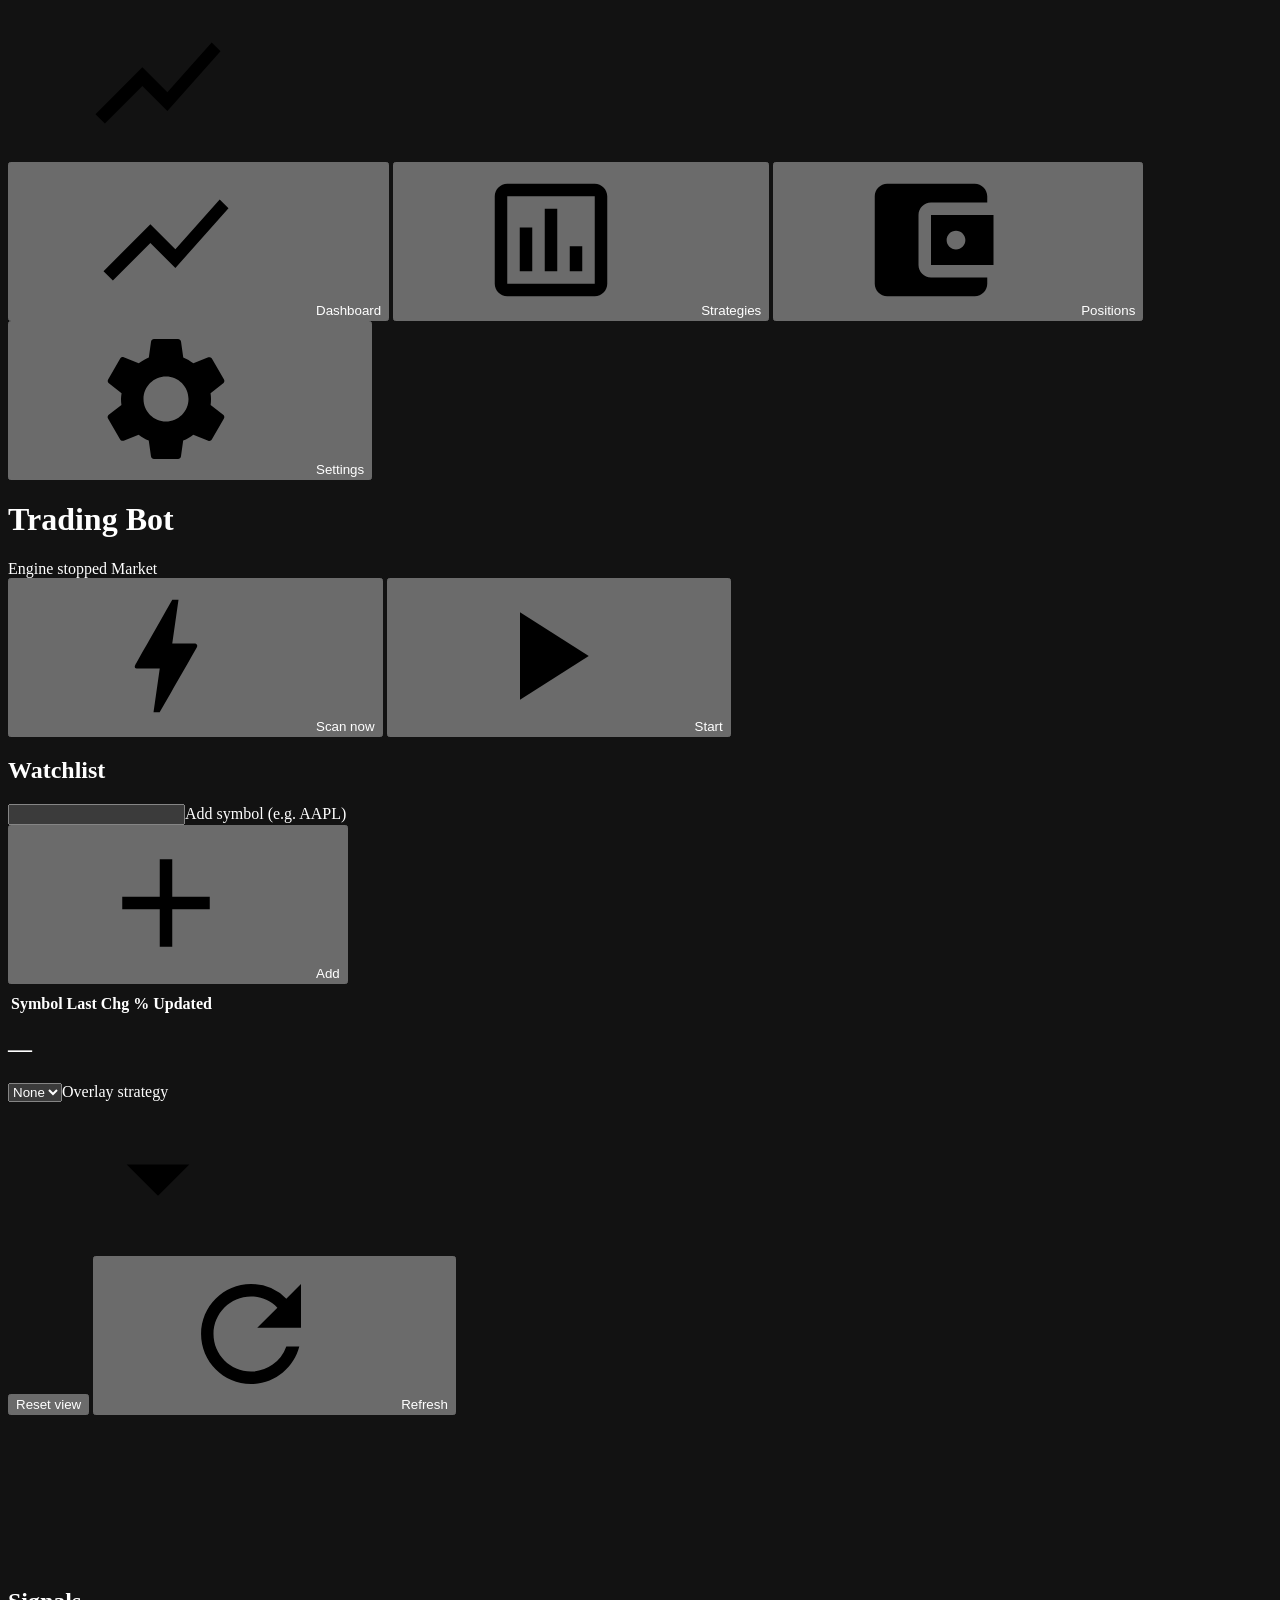
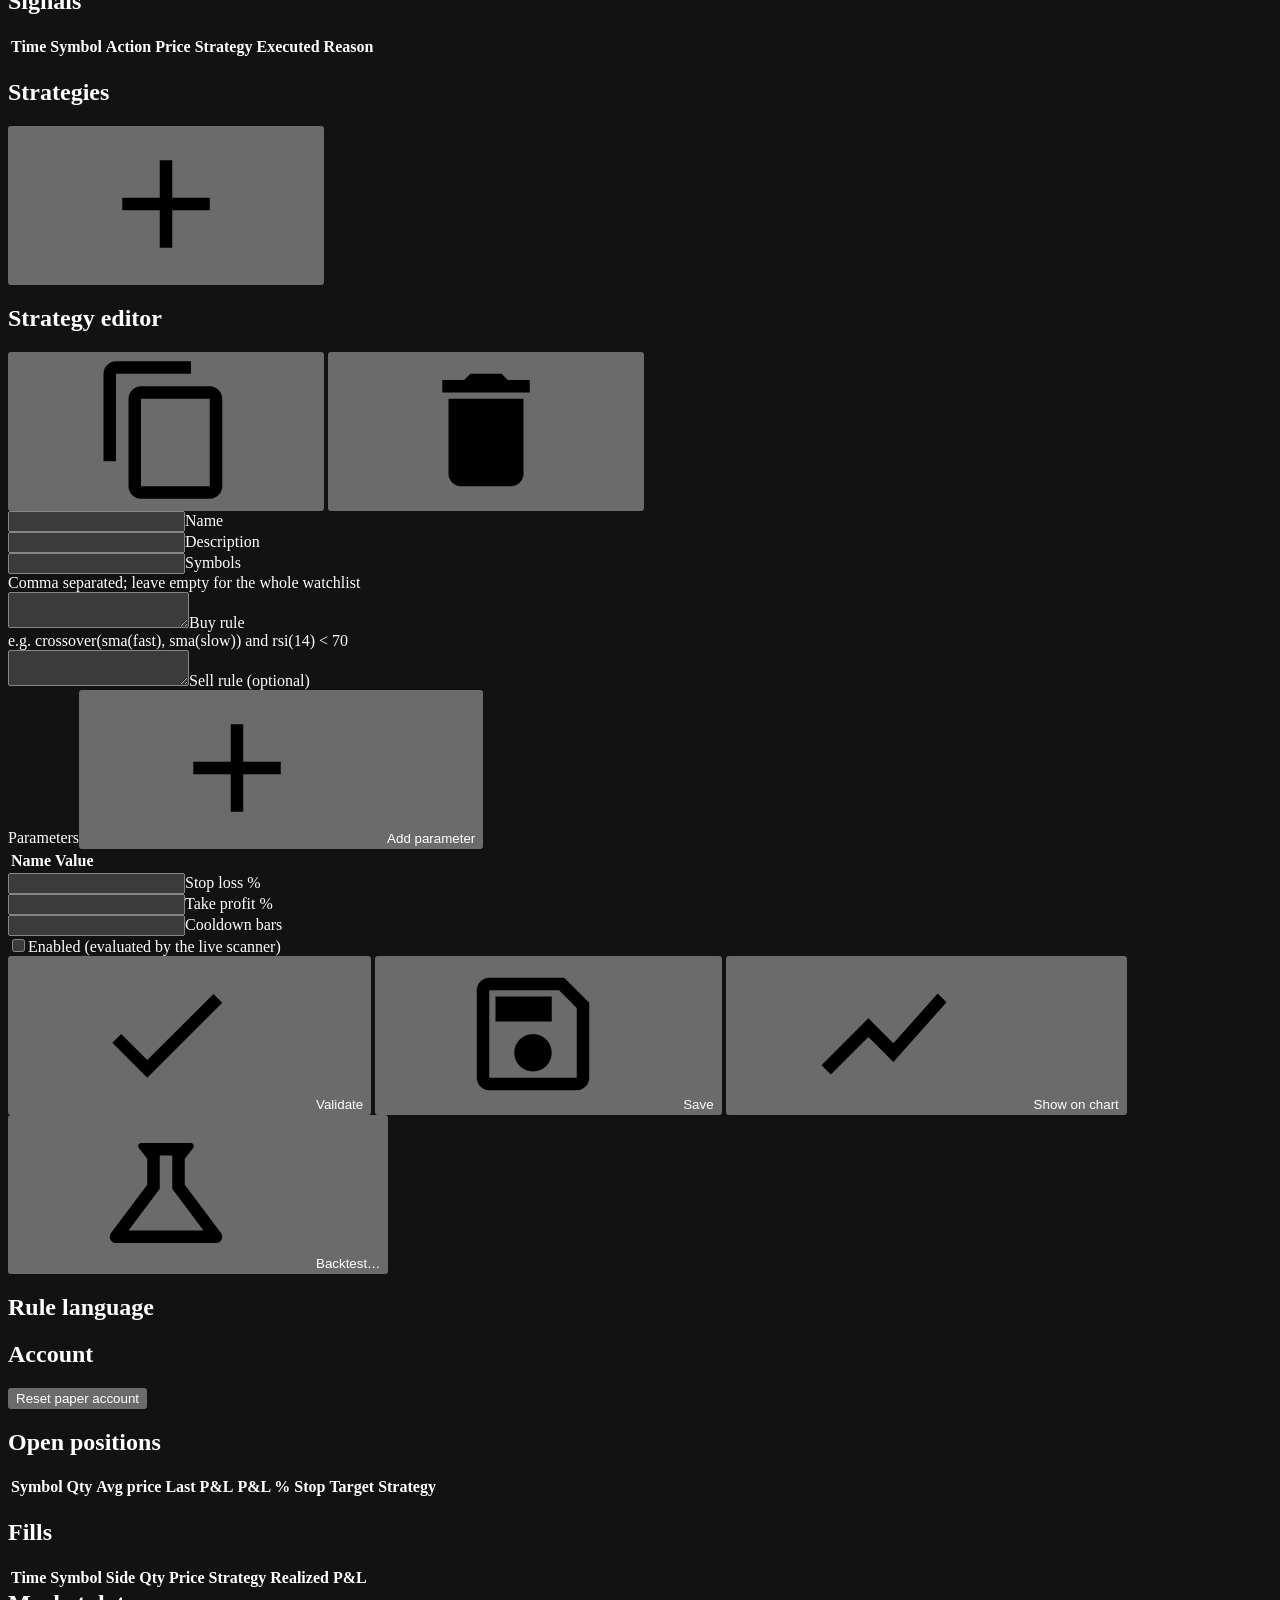
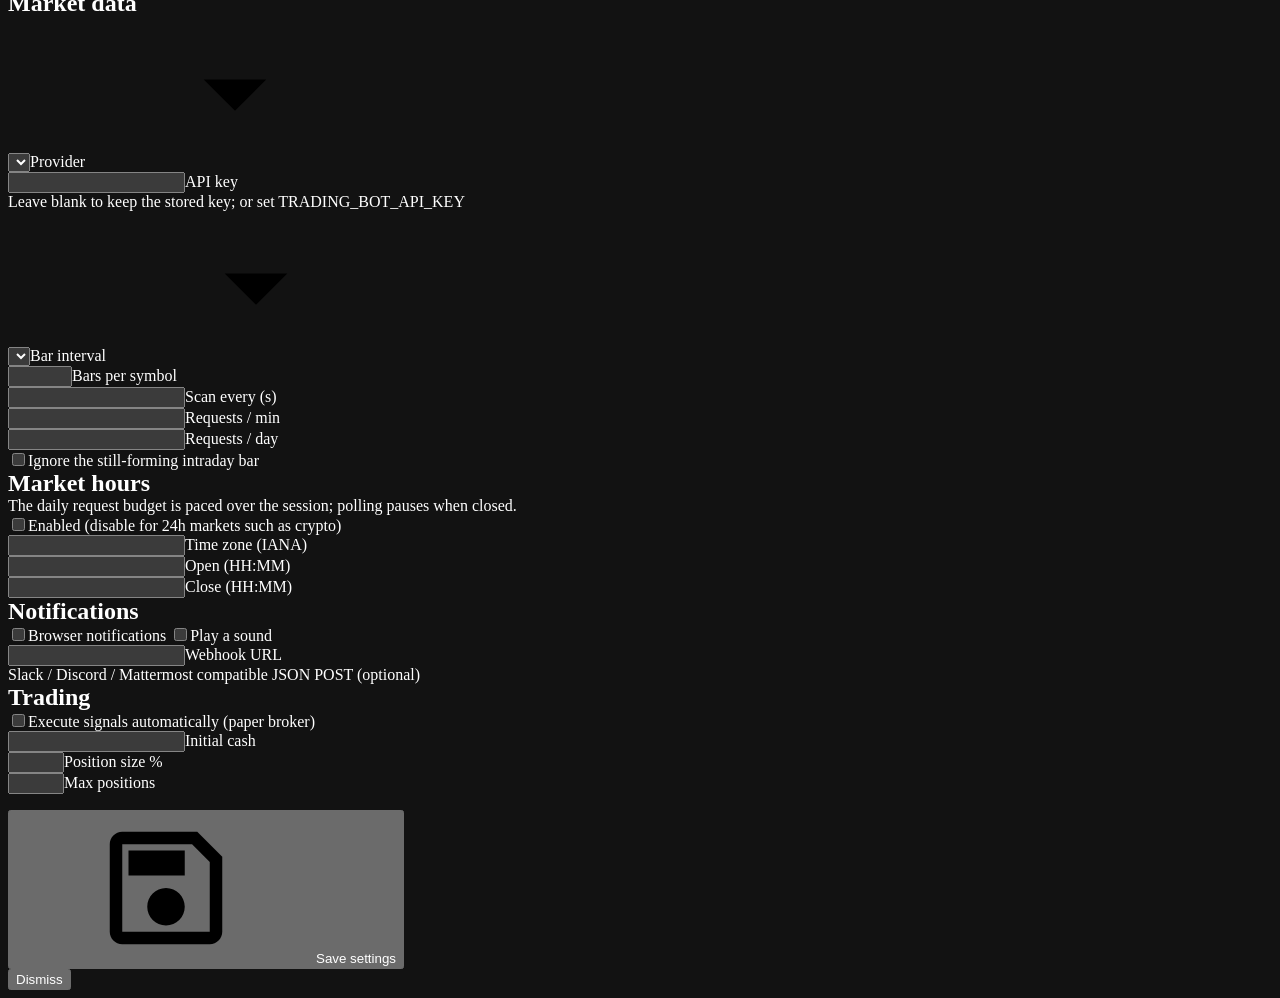
==== trading_bot/web/static/index.html @ bcebf844 "upgrade" ====
<!doctype html>
<html lang="en">
<head>
  <meta charset="utf-8">
  <meta name="viewport" content="width=device-width, initial-scale=1">
  <meta name="color-scheme" content="dark">
  <title>Trading Bot</title>
  <link rel="preconnect" href="https://fonts.googleapis.com">
  <link rel="stylesheet" href="https://fonts.googleapis.com/css2?family=Roboto:wght@400;500;700&family=Roboto+Mono&display=swap">
  <link rel="stylesheet" href="/static/css/material.css">
  <link rel="icon" href="data:image/svg+xml,%3Csvg xmlns='http://www.w3.org/2000/svg' viewBox='0 0 24 24'%3E%3Crect width='24' height='24' rx='6' fill='%231d4a8f'/%3E%3Cpath fill='%23d6e3ff' d='M3.5 18.49l6-6.01 4 4L22 6.92l-1.41-1.41-7.09 7.97-4-4L2 16.99z'/%3E%3C/svg%3E">
</head>
<body>
<svg width="0" height="0" style="position:absolute" aria-hidden="true">
  <defs>
    <symbol id="i-chart" viewBox="0 0 24 24"><path d="M3.5 18.49l6-6.01 4 4L22 6.92l-1.41-1.41-7.09 7.97-4-4L2 16.99z"/></symbol>
    <symbol id="i-strategy" viewBox="0 0 24 24"><path d="M19 3H5c-1.1 0-2 .9-2 2v14c0 1.1.9 2 2 2h14c1.1 0 2-.9 2-2V5c0-1.1-.9-2-2-2zm0 16H5V5h14v14zM7 10h2v7H7zm4-3h2v10h-2zm4 6h2v4h-2z"/></symbol>
    <symbol id="i-wallet" viewBox="0 0 24 24"><path d="M21 18v1c0 1.1-.9 2-2 2H5c-1.11 0-2-.9-2-2V5c0-1.1.89-2 2-2h14c1.1 0 2 .9 2 2v1h-9c-1.11 0-2 .9-2 2v8c0 1.1.89 2 2 2h9zm-9-2h10V8H12v8zm4-2.5c-.83 0-1.5-.67-1.5-1.5s.67-1.5 1.5-1.5 1.5.67 1.5 1.5-.67 1.5-1.5 1.5z"/></symbol>
    <symbol id="i-settings" viewBox="0 0 24 24"><path d="M19.14 12.94c.04-.3.06-.61.06-.94 0-.32-.02-.64-.07-.94l2.03-1.58c.18-.14.23-.41.12-.61l-1.92-3.32c-.12-.22-.37-.29-.59-.22l-2.39.96c-.5-.38-1.03-.7-1.62-.94l-.36-2.54c-.04-.24-.24-.41-.48-.41h-3.84c-.24 0-.43.17-.47.41l-.36 2.54c-.59.24-1.13.57-1.62.94l-2.39-.96c-.22-.08-.47 0-.59.22L2.74 8.87c-.12.21-.08.47.12.61l2.03 1.58c-.05.3-.09.63-.09.94s.02.64.07.94l-2.03 1.58c-.18.14-.23.41-.12.61l1.92 3.32c.12.22.37.29.59.22l2.39-.96c.5.38 1.03.7 1.62.94l.36 2.54c.05.24.24.41.48.41h3.84c.24 0 .44-.17.47-.41l.36-2.54c.59-.24 1.13-.56 1.62-.94l2.39.96c.22.08.47 0 .59-.22l1.92-3.32c.12-.22.07-.47-.12-.61l-2.01-1.58zM12 15.6c-1.98 0-3.6-1.62-3.6-3.6s1.62-3.6 3.6-3.6 3.6 1.62 3.6 3.6-1.62 3.6-3.6 3.6z"/></symbol>
    <symbol id="i-play" viewBox="0 0 24 24"><path d="M8 5v14l11-7z"/></symbol>
    <symbol id="i-stop" viewBox="0 0 24 24"><path d="M6 6h12v12H6z"/></symbol>
    <symbol id="i-refresh" viewBox="0 0 24 24"><path d="M17.65 6.35A7.958 7.958 0 0 0 12 4c-4.42 0-7.99 3.58-7.99 8s3.57 8 7.99 8c3.73 0 6.84-2.55 7.73-6h-2.08A5.99 5.99 0 0 1 12 18c-3.31 0-6-2.69-6-6s2.69-6 6-6c1.66 0 3.14.69 4.22 1.78L13 11h7V4l-2.35 2.35z"/></symbol>
    <symbol id="i-add" viewBox="0 0 24 24"><path d="M19 13h-6v6h-2v-6H5v-2h6V5h2v6h6v2z"/></symbol>
    <symbol id="i-delete" viewBox="0 0 24 24"><path d="M6 19c0 1.1.9 2 2 2h8c1.1 0 2-.9 2-2V7H6v12zM19 4h-3.5l-1-1h-5l-1 1H5v2h14V4z"/></symbol>
    <symbol id="i-close" viewBox="0 0 24 24"><path d="M19 6.41 17.59 5 12 10.59 6.41 5 5 6.41 10.59 12 5 17.59 6.41 19 12 13.41 17.59 19 19 17.59 13.41 12z"/></symbol>
    <symbol id="i-check" viewBox="0 0 24 24"><path d="M9 16.17 4.83 12l-1.42 1.41L9 19 21 7l-1.41-1.41z"/></symbol>
    <symbol id="i-copy" viewBox="0 0 24 24"><path d="M16 1H4c-1.1 0-2 .9-2 2v14h2V3h12V1zm3 4H8c-1.1 0-2 .9-2 2v14c0 1.1.9 2 2 2h11c1.1 0 2-.9 2-2V7c0-1.1-.9-2-2-2zm0 16H8V7h11v14z"/></symbol>
    <symbol id="i-science" viewBox="0 0 24 24"><path d="M13 11.33 18 18H6l5-6.67V6h2m2.96-2H8.04c-.42 0-.65.48-.39.81L9 6.5v4.17L3.2 18.4c-.49.66-.02 1.6.8 1.6h16c.82 0 1.29-.94.8-1.6L15 10.67V6.5l1.35-1.69c.26-.33.03-.81-.39-.81z"/></symbol>
    <symbol id="i-arrow-down" viewBox="0 0 24 24"><path d="M7 10l5 5 5-5z"/></symbol>
    <symbol id="i-bolt" viewBox="0 0 24 24"><path d="M11 21h-1l1-7H7.5c-.58 0-.57-.32-.38-.66.19-.34.05-.08.07-.12C8.48 10.94 10.42 7.54 13 3h1l-1 7h3.5c.49 0 .56.33.47.51l-.07.15C12.96 17.55 11 21 11 21z"/></symbol>
    <symbol id="i-save" viewBox="0 0 24 24"><path d="M17 3H5c-1.11 0-2 .9-2 2v14c0 1.1.89 2 2 2h14c1.1 0 2-.9 2-2V7l-4-4zm2 16H5V5h11.17L19 7.83V19zm-7-7c-1.66 0-3 1.34-3 3s1.34 3 3 3 3-1.34 3-3-1.34-3-3-3zM6 6h9v4H6z"/></symbol>
  </defs>
</svg>

<div class="app">
  <nav class="nav-rail" aria-label="Sections">
    <div class="brand" title="Trading Bot"><svg class="icon"><use href="#i-chart"/></svg></div>
    <button class="nav-item active" id="navDashboard" data-view="dashboard"><span class="indicator"><svg class="icon"><use href="#i-chart"/></svg></span><span class="label-medium">Dashboard</span></button>
    <button class="nav-item" id="navStrategies" data-view="strategies"><span class="indicator"><svg class="icon"><use href="#i-strategy"/></svg></span><span class="label-medium">Strategies</span></button>
    <button class="nav-item" id="navPositions" data-view="positions"><span class="indicator"><svg class="icon"><use href="#i-wallet"/></svg></span><span class="label-medium">Positions</span></button>
    <button class="nav-item" id="navSettings" data-view="settings"><span class="indicator"><svg class="icon"><use href="#i-settings"/></svg></span><span class="label-medium">Settings</span></button>
  </nav>

  <div class="main">
    <header class="top-app-bar">
      <h1 class="title-large">Trading Bot</h1>
      <span class="chip off" id="engineStateChip"><span class="dot"></span><span id="engineStateText">Engine stopped</span></span>
      <span class="chip off" id="marketChip"><span id="marketChipText">Market</span></span>
      <span class="body-small muted" id="budgetLabel"></span>
      <span class="spacer"></span>
      <div class="actions">
        <button class="btn tonal" id="scanNowButton" title="Refresh every symbol now (ignores pacing, respects API limits) and evaluate strategies"><svg class="icon"><use href="#i-bolt"/></svg>Scan now</button>
        <button class="btn filled" id="startButton"><svg class="icon"><use href="#i-play"/></svg><span id="startButtonLabel">Start</span></button>
      </div>
    </header>
    <div class="progress" id="progress"></div>

    <main class="content" id="views">
      <!-- ------------------------------------------------------ dashboard -->
      <section class="view active" id="view-dashboard">
        <div class="grid dashboard">
          <div class="card">
            <div class="card-header"><h2 class="title-medium">Watchlist</h2></div>
            <form class="row" id="watchlistForm" autocomplete="off">
              <div class="text-field dense" style="flex:1">
                <div class="field"><input id="watchlistSymbolInput" placeholder=" " maxlength="16" aria-label="Symbol"><label for="watchlistSymbolInput">Add symbol (e.g. AAPL)</label></div>
              </div>
              <button class="btn tonal" id="watchlistAddButton" type="submit"><svg class="icon"><use href="#i-add"/></svg>Add</button>
            </form>
            <div class="table-wrap" style="margin-top:8px">
              <table class="data-table compact" id="watchlistTable">
                <thead><tr><th>Symbol</th><th class="num">Last</th><th class="num">Chg %</th><th>Updated</th><th></th></tr></thead>
                <tbody></tbody>
              </table>
            </div>
          </div>

          <div class="card chart-card">
            <div class="chart-toolbar">
              <h2 class="title-medium" id="chartTitle">—</h2>
              <span class="chart-status" id="chartStatusLabel"></span>
              <span class="spacer"></span>
              <div class="text-field dense" style="width:240px">
                <div class="field"><select id="overlayStrategySelect" aria-label="Overlay strategy"><option value="">None</option></select><label for="overlayStrategySelect">Overlay strategy</label><svg class="icon select-arrow"><use href="#i-arrow-down"/></svg></div>
              </div>
              <button class="btn outlined" id="resetViewButton">Reset view</button>
              <button class="btn tonal" id="refreshButton" title="Fetch the latest bars for this symbol now"><svg class="icon"><use href="#i-refresh"/></svg>Refresh</button>
            </div>
            <div class="chart-host"><canvas id="chartCanvas"></canvas></div>
          </div>

          <div class="card span-2">
            <div class="card-header"><h2 class="title-medium">Signals</h2><span class="body-small muted" id="signalsCount"></span></div>
            <div class="table-wrap" style="max-height:320px">
              <table class="data-table" id="signalsTable">
                <thead><tr><th>Time</th><th>Symbol</th><th>Action</th><th class="num">Price</th><th>Strategy</th><th>Executed</th><th>Reason</th></tr></thead>
                <tbody></tbody>
              </table>
            </div>
          </div>
        </div>
      </section>

      <!-- ----------------------------------------------------- strategies -->
      <section class="view" id="view-strategies">
        <div class="grid strategies">
          <div class="card">
            <div class="card-header"><h2 class="title-medium">Strategies</h2><span class="spacer"></span>
              <button class="icon-btn" id="newStrategyButton" title="New strategy"><svg class="icon"><use href="#i-add"/></svg></button>
            </div>
            <div class="list" id="strategyList"></div>
          </div>

          <div class="card elevated">
            <div class="card-header"><h2 class="title-medium" id="editorTitle">Strategy editor</h2><span class="spacer"></span>
              <button class="icon-btn" id="duplicateStrategyButton" title="Duplicate"><svg class="icon"><use href="#i-copy"/></svg></button>
              <button class="icon-btn error" id="deleteStrategyButton" title="Delete"><svg class="icon"><use href="#i-delete"/></svg></button>
            </div>
            <form class="stack" id="strategyForm" autocomplete="off">
              <div class="text-field"><div class="field"><input id="strategyNameInput" placeholder=" " required><label for="strategyNameInput">Name</label></div></div>
              <div class="text-field"><div class="field"><input id="strategyDescriptionInput" placeholder=" "><label for="strategyDescriptionInput">Description</label></div></div>
              <div class="text-field"><div class="field"><input id="strategySymbolsInput" placeholder=" "><label for="strategySymbolsInput">Symbols</label></div><div class="supporting">Comma separated; leave empty for the whole watchlist</div></div>
              <div class="text-field"><div class="field"><textarea id="buyRuleInput" placeholder=" " rows="2"></textarea><label for="buyRuleInput">Buy rule</label></div><div class="supporting">e.g. crossover(sma(fast), sma(slow)) and rsi(14) &lt; 70</div></div>
              <div class="text-field"><div class="field"><textarea id="sellRuleInput" placeholder=" " rows="2"></textarea><label for="sellRuleInput">Sell rule (optional)</label></div></div>
              <div>
                <div class="row between"><span class="title-small">Parameters</span><button type="button" class="btn text" id="addParamButton"><svg class="icon"><use href="#i-add"/></svg>Add parameter</button></div>
                <table class="data-table params-table" id="paramsTable"><thead><tr><th>Name</th><th>Value</th><th></th></tr></thead><tbody></tbody></table>
              </div>
              <div class="row">
                <div class="text-field dense" style="flex:1"><div class="field"><input id="stopLossInput" type="number" min="0" step="0.1" placeholder=" "><label for="stopLossInput">Stop loss %</label></div></div>
                <div class="text-field dense" style="flex:1"><div class="field"><input id="takeProfitInput" type="number" min="0" step="0.1" placeholder=" "><label for="takeProfitInput">Take profit %</label></div></div>
                <div class="text-field dense" style="flex:1"><div class="field"><input id="cooldownInput" type="number" min="0" step="1" placeholder=" "><label for="cooldownInput">Cooldown bars</label></div></div>
              </div>
              <label class="switch"><input type="checkbox" id="strategyEnabledSwitch"><span class="track"></span><span>Enabled (evaluated by the live scanner)</span></label>
              <div class="row">
                <button type="button" class="btn outlined" id="validateStrategyButton"><svg class="icon"><use href="#i-check"/></svg>Validate</button>
                <button type="submit" class="btn filled" id="saveStrategyButton"><svg class="icon"><use href="#i-save"/></svg>Save</button>
                <button type="button" class="btn tonal" id="showOnChartButton"><svg class="icon"><use href="#i-chart"/></svg>Show on chart</button>
                <button type="button" class="btn tonal" id="backtestButton"><svg class="icon"><use href="#i-science"/></svg>Backtest…</button>
              </div>
              <div class="body-medium" id="strategyStatusLabel" role="status"></div>
            </form>
          </div>

          <div class="card">
            <div class="card-header"><h2 class="title-medium">Rule language</h2></div>
            <div class="body-small stack" id="rulesHelp"></div>
          </div>
        </div>
      </section>

      <!-- ------------------------------------------------------ positions -->
      <section class="view" id="view-positions">
        <div class="stack">
          <div class="card">
            <div class="card-header"><h2 class="title-medium">Account</h2><span class="spacer"></span><button class="btn outlined" id="resetPaperAccountButton">Reset paper account</button></div>
            <dl class="kv" id="accountSummary"></dl>
          </div>
          <div class="card">
            <div class="card-header"><h2 class="title-medium">Open positions</h2></div>
            <div class="table-wrap">
              <table class="data-table" id="positionsTable">
                <thead><tr><th>Symbol</th><th class="num">Qty</th><th class="num">Avg price</th><th class="num">Last</th><th class="num">P&amp;L</th><th class="num">P&amp;L %</th><th class="num">Stop</th><th class="num">Target</th><th>Strategy</th></tr></thead>
                <tbody></tbody>
              </table>
            </div>
          </div>
          <div class="card">
            <div class="card-header"><h2 class="title-medium">Fills</h2></div>
            <div class="table-wrap" style="max-height:300px">
              <table class="data-table" id="fillsTable">
                <thead><tr><th>Time</th><th>Symbol</th><th>Side</th><th class="num">Qty</th><th class="num">Price</th><th>Strategy</th><th class="num">Realized P&amp;L</th></tr></thead>
                <tbody></tbody>
              </table>
            </div>
          </div>
        </div>
      </section>

      <!-- ------------------------------------------------------- settings -->
      <section class="view" id="view-settings">
        <form id="settingsForm" autocomplete="off">
          <div class="grid settings">
            <div class="card stack">
              <h2 class="title-medium" style="margin:0">Market data</h2>
              <div class="text-field"><div class="field"><select id="settingsProvider"></select><label for="settingsProvider">Provider</label><svg class="icon select-arrow"><use href="#i-arrow-down"/></svg></div><div class="supporting" id="providerNote"></div></div>
              <div class="text-field"><div class="field"><input id="settingsApiKey" type="password" placeholder=" "><label for="settingsApiKey">API key</label></div><div class="supporting" id="apiKeyNote">Leave blank to keep the stored key; or set TRADING_BOT_API_KEY</div></div>
              <div class="row">
                <div class="text-field" style="flex:1"><div class="field"><select id="settingsInterval"></select><label for="settingsInterval">Bar interval</label><svg class="icon select-arrow"><use href="#i-arrow-down"/></svg></div></div>
                <div class="text-field" style="flex:1"><div class="field"><input id="settingsBars" type="number" min="30" max="5000" placeholder=" "><label for="settingsBars">Bars per symbol</label></div></div>
              </div>
              <div class="row">
                <div class="text-field" style="flex:1"><div class="field"><input id="settingsScanInterval" type="number" min="5" placeholder=" "><label for="settingsScanInterval">Scan every (s)</label></div></div>
                <div class="text-field" style="flex:1"><div class="field"><input id="settingsPerMinute" type="number" min="1" placeholder=" "><label for="settingsPerMinute">Requests / min</label></div></div>
                <div class="text-field" style="flex:1"><div class="field"><input id="settingsPerDay" type="number" min="1" placeholder=" "><label for="settingsPerDay">Requests / day</label></div></div>
              </div>
              <label class="switch"><input type="checkbox" id="settingsClosedBarsOnly"><span class="track"></span><span>Ignore the still-forming intraday bar</span></label>
            </div>

            <div class="card stack">
              <h2 class="title-medium" style="margin:0">Market hours</h2>
              <div class="body-small muted">The daily request budget is paced over the session; polling pauses when closed.</div>
              <label class="switch"><input type="checkbox" id="settingsMarketHoursEnabled"><span class="track"></span><span>Enabled (disable for 24h markets such as crypto)</span></label>
              <div class="text-field"><div class="field"><input id="settingsTimezone" placeholder=" "><label for="settingsTimezone">Time zone (IANA)</label></div></div>
              <div class="row">
                <div class="text-field" style="flex:1"><div class="field"><input id="settingsOpen" placeholder=" "><label for="settingsOpen">Open (HH:MM)</label></div></div>
                <div class="text-field" style="flex:1"><div class="field"><input id="settingsClose" placeholder=" "><label for="settingsClose">Close (HH:MM)</label></div></div>
              </div>
            </div>

            <div class="card stack">
              <h2 class="title-medium" style="margin:0">Notifications</h2>
              <label class="switch"><input type="checkbox" id="settingsDesktop"><span class="track"></span><span>Browser notifications</span></label>
              <label class="switch"><input type="checkbox" id="settingsSound"><span class="track"></span><span>Play a sound</span></label>
              <div class="text-field"><div class="field"><input id="settingsWebhook" placeholder=" "><label for="settingsWebhook">Webhook URL</label></div><div class="supporting">Slack / Discord / Mattermost compatible JSON POST (optional)</div></div>
            </div>

            <div class="card stack">
              <h2 class="title-medium" style="margin:0">Trading</h2>
              <label class="switch"><input type="checkbox" id="settingsTradingEnabled"><span class="track"></span><span>Execute signals automatically (paper broker)</span></label>
              <div class="row">
                <div class="text-field" style="flex:1"><div class="field"><input id="settingsInitialCash" type="number" min="100" placeholder=" "><label for="settingsInitialCash">Initial cash</label></div></div>
                <div class="text-field" style="flex:1"><div class="field"><input id="settingsPositionSize" type="number" min="1" max="100" placeholder=" "><label for="settingsPositionSize">Position size %</label></div></div>
                <div class="text-field" style="flex:1"><div class="field"><input id="settingsMaxPositions" type="number" min="1" max="100" placeholder=" "><label for="settingsMaxPositions">Max positions</label></div></div>
              </div>
            </div>
          </div>
          <div class="row" style="margin-top:16px">
            <button type="submit" class="btn filled" id="settingsSaveButton"><svg class="icon"><use href="#i-save"/></svg>Save settings</button>
            <span class="body-medium" id="settingsStatus" role="status"></span>
          </div>
        </form>
      </section>
    </main>
  </div>
</div>

<!-- ------------------------------------------------------------ dialogs -->
<dialog id="backtestDialog">
  <div class="dialog-body" style="width:900px">
    <div class="row between"><h2 class="headline-small" id="backtestTitle">Backtest</h2><button class="icon-btn" id="backtestCloseButton" title="Close"><svg class="icon"><use href="#i-close"/></svg></button></div>
    <div class="row">
      <div class="text-field dense" style="width:160px"><div class="field"><select id="backtestSymbolSelect"></select><label for="backtestSymbolSelect">Symbol</label><svg class="icon select-arrow"><use href="#i-arrow-down"/></svg></div></div>
      <div class="text-field dense" style="width:160px"><div class="field"><input id="backtestCashInput" type="number" min="100" value="10000" placeholder=" "><label for="backtestCashInput">Cash</label></div></div>
      <div class="text-field dense" style="width:180px"><div class="field"><input id="backtestCommissionInput" type="number" min="0" step="0.01" value="0" placeholder=" "><label for="backtestCommissionInput">Commission / fill</label></div></div>
      <button class="btn filled" id="backtestRunButton"><svg class="icon"><use href="#i-play"/></svg>Run</button>
      <span class="body-medium" id="backtestStatus"></span>
    </div>
    <div class="grid" style="grid-template-columns: 300px 1fr">
      <div class="table-wrap" style="max-height:220px"><table class="data-table" id="backtestStatsTable"><thead><tr><th>Metric</th><th class="num">Value</th></tr></thead><tbody></tbody></table></div>
      <canvas class="equity-canvas" id="equityCanvas" height="180"></canvas>
    </div>
    <div class="table-wrap" style="max-height:240px">
      <table class="data-table" id="backtestTradesTable">
        <thead><tr><th>Entry</th><th>Exit</th><th class="num">Entry px</th><th class="num">Exit px</th><th class="num">P&amp;L</th><th class="num">Return %</th><th>Exit reason</th></tr></thead>
        <tbody></tbody>
      </table>
    </div>
    <div class="dialog-actions"><button class="btn text" id="backtestShowButton">Show trades on chart</button><button class="btn tonal" id="backtestDoneButton">Close</button></div>
  </div>
</dialog>

<dialog id="confirmDialog">
  <div class="dialog-body" style="width:420px">
    <h2 class="headline-small" id="confirmTitle">Confirm</h2>
    <p class="body-medium" id="confirmText"></p>
    <div class="dialog-actions"><button class="btn text" id="confirmCancelButton">Cancel</button><button class="btn filled" id="confirmOkButton">Confirm</button></div>
  </div>
</dialog>

<dialog id="tokenDialog">
  <div class="dialog-body" style="width:420px">
    <h2 class="headline-small">API token required</h2>
    <p class="body-medium">This server is protected with an API token (web.token / TRADING_BOT_WEB_TOKEN).</p>
    <div class="text-field"><div class="field"><input id="tokenInput" type="password" placeholder=" "><label for="tokenInput">Token</label></div></div>
    <div class="dialog-actions"><button class="btn filled" id="tokenOkButton">Continue</button></div>
  </div>
</dialog>

<div class="snackbar" id="snackbar" role="status" aria-live="polite"><span id="snackbarText"></span><span class="spacer"></span><button class="btn text" id="snackbarAction">Dismiss</button></div>

<script type="module" src="/static/js/app.js"></script>
</body>
</html>
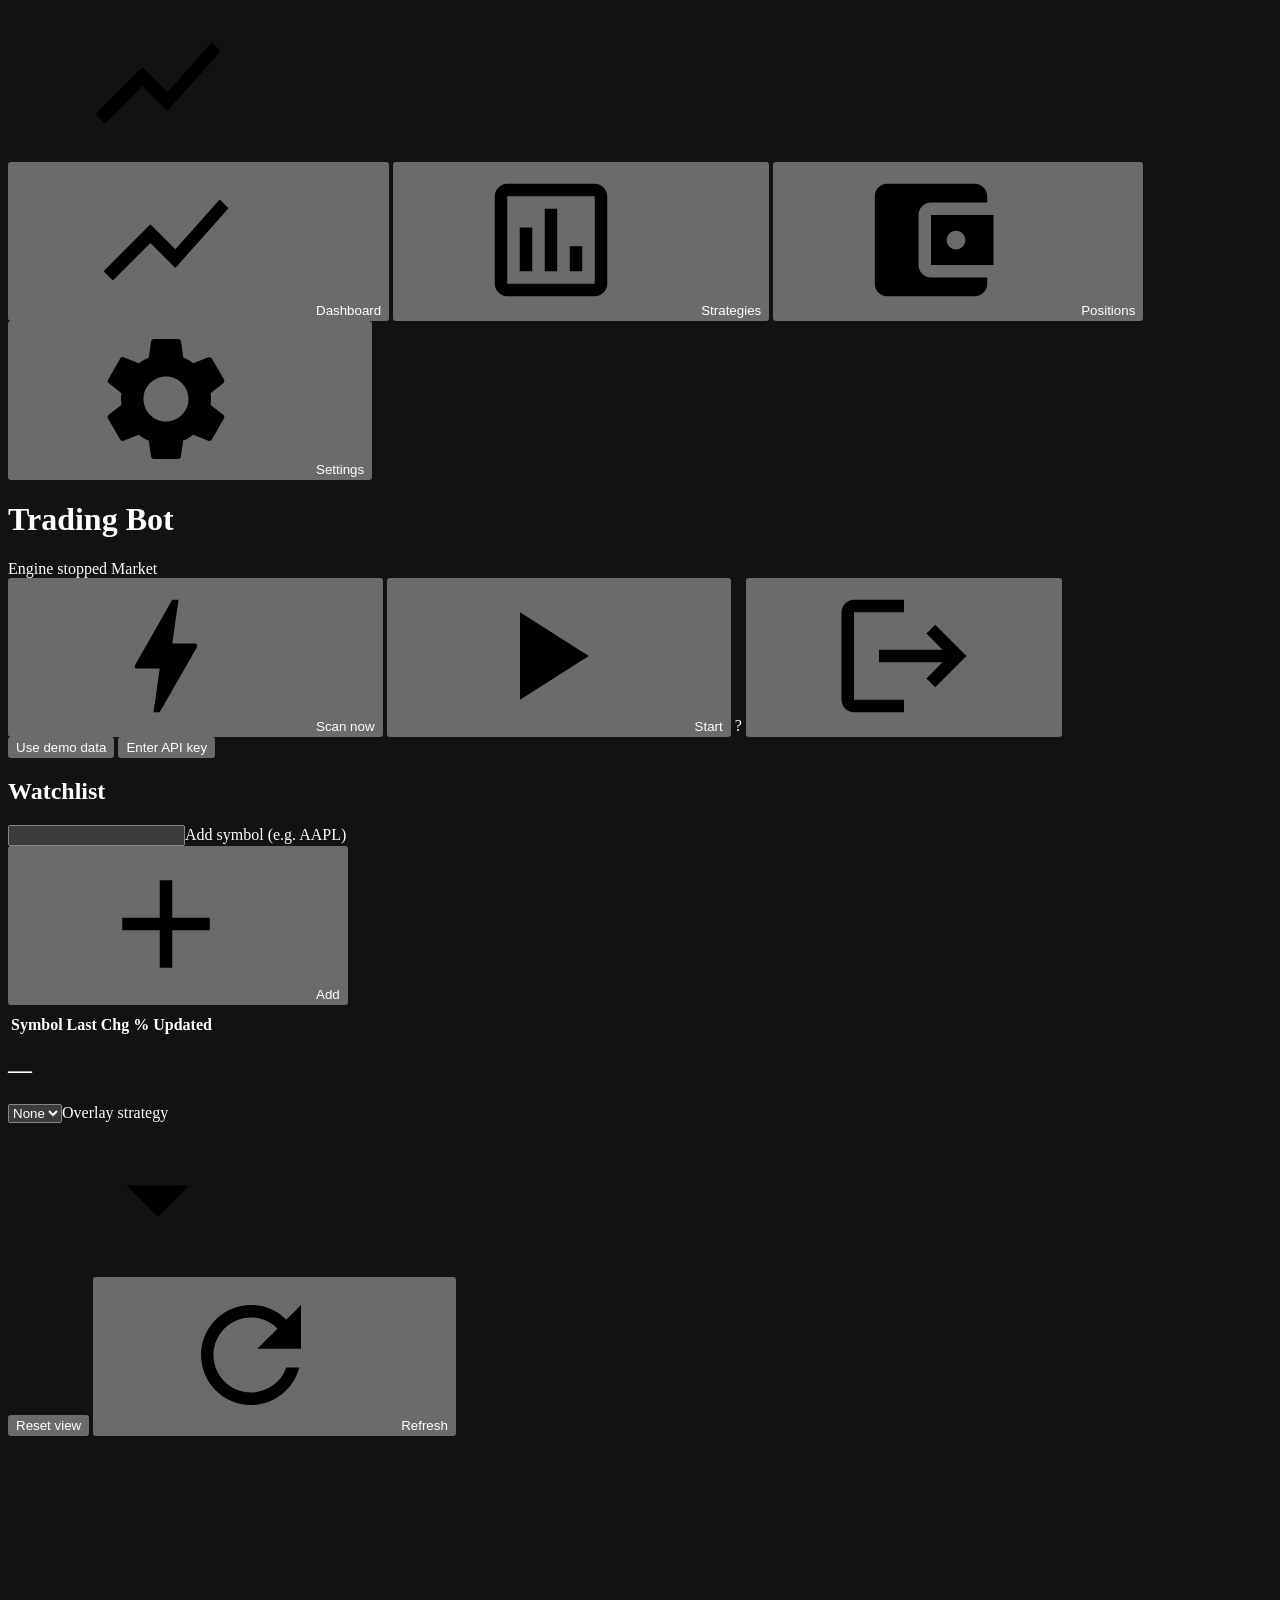
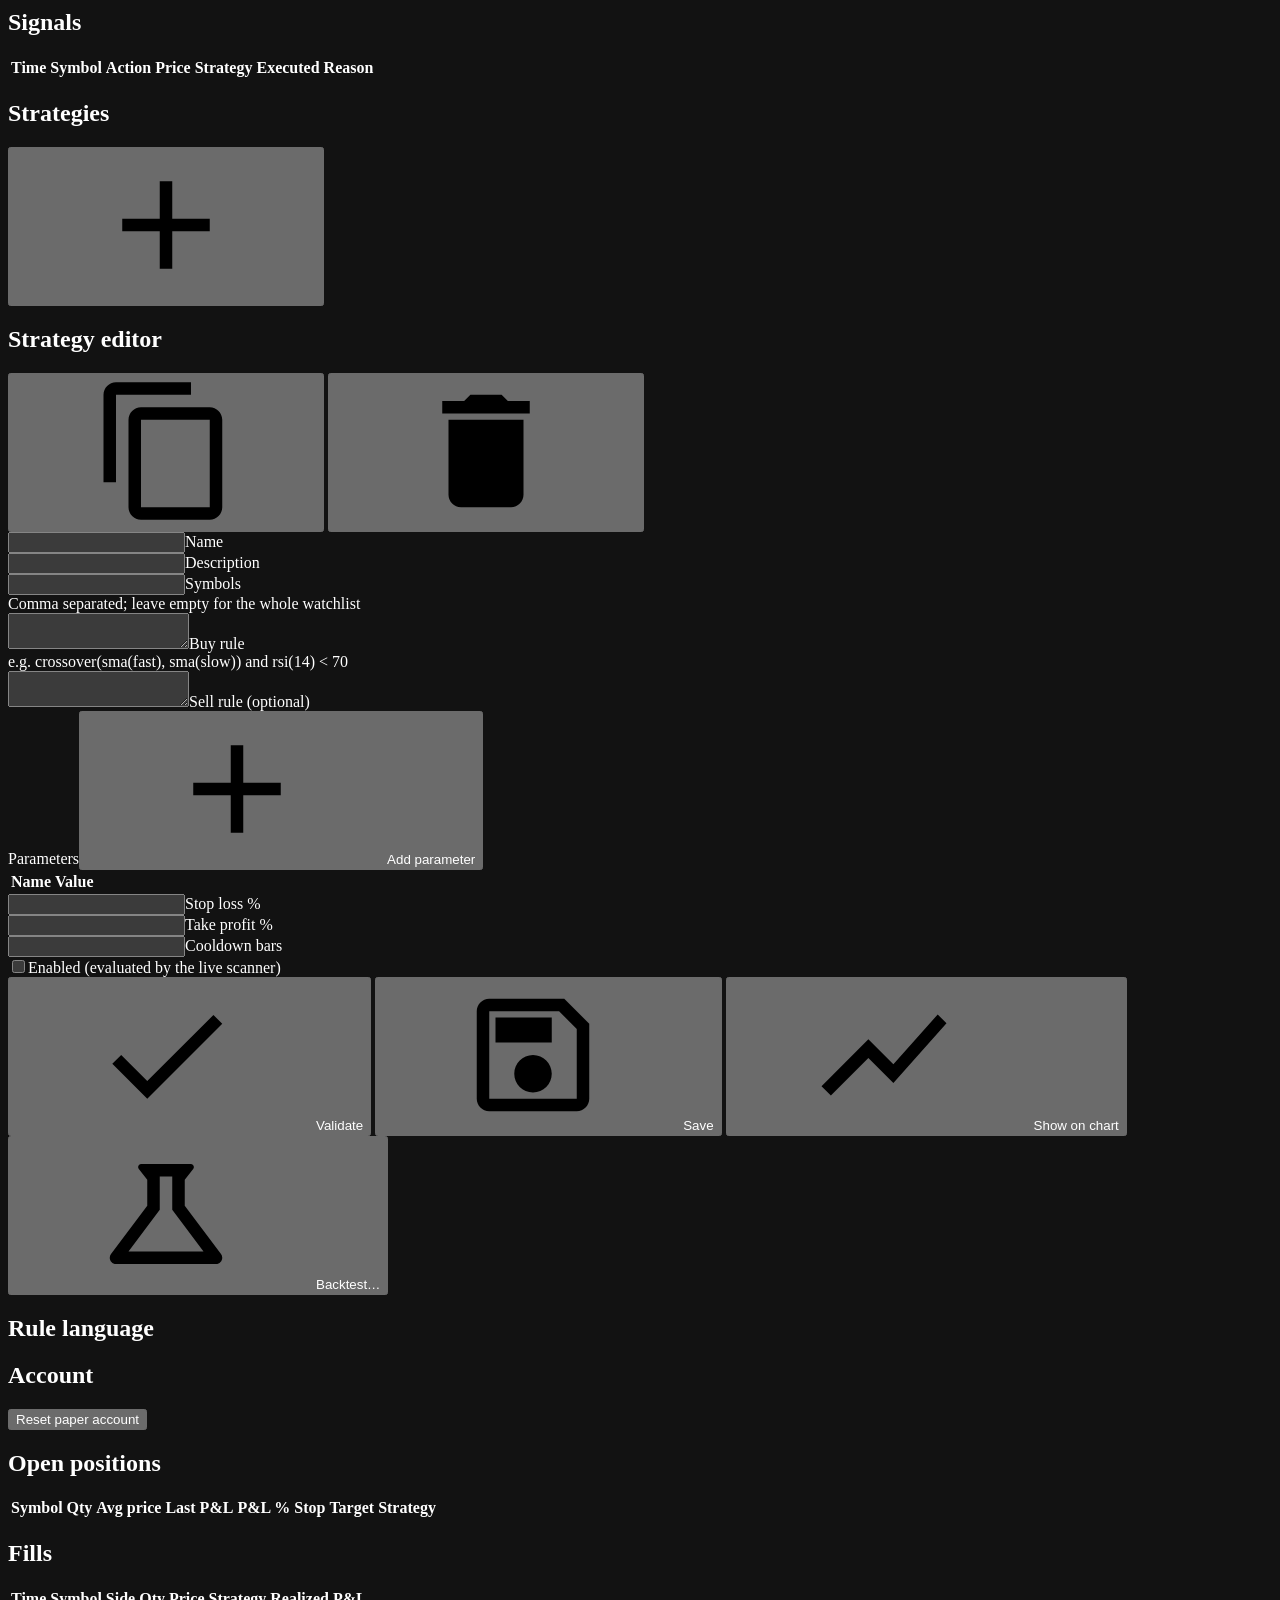
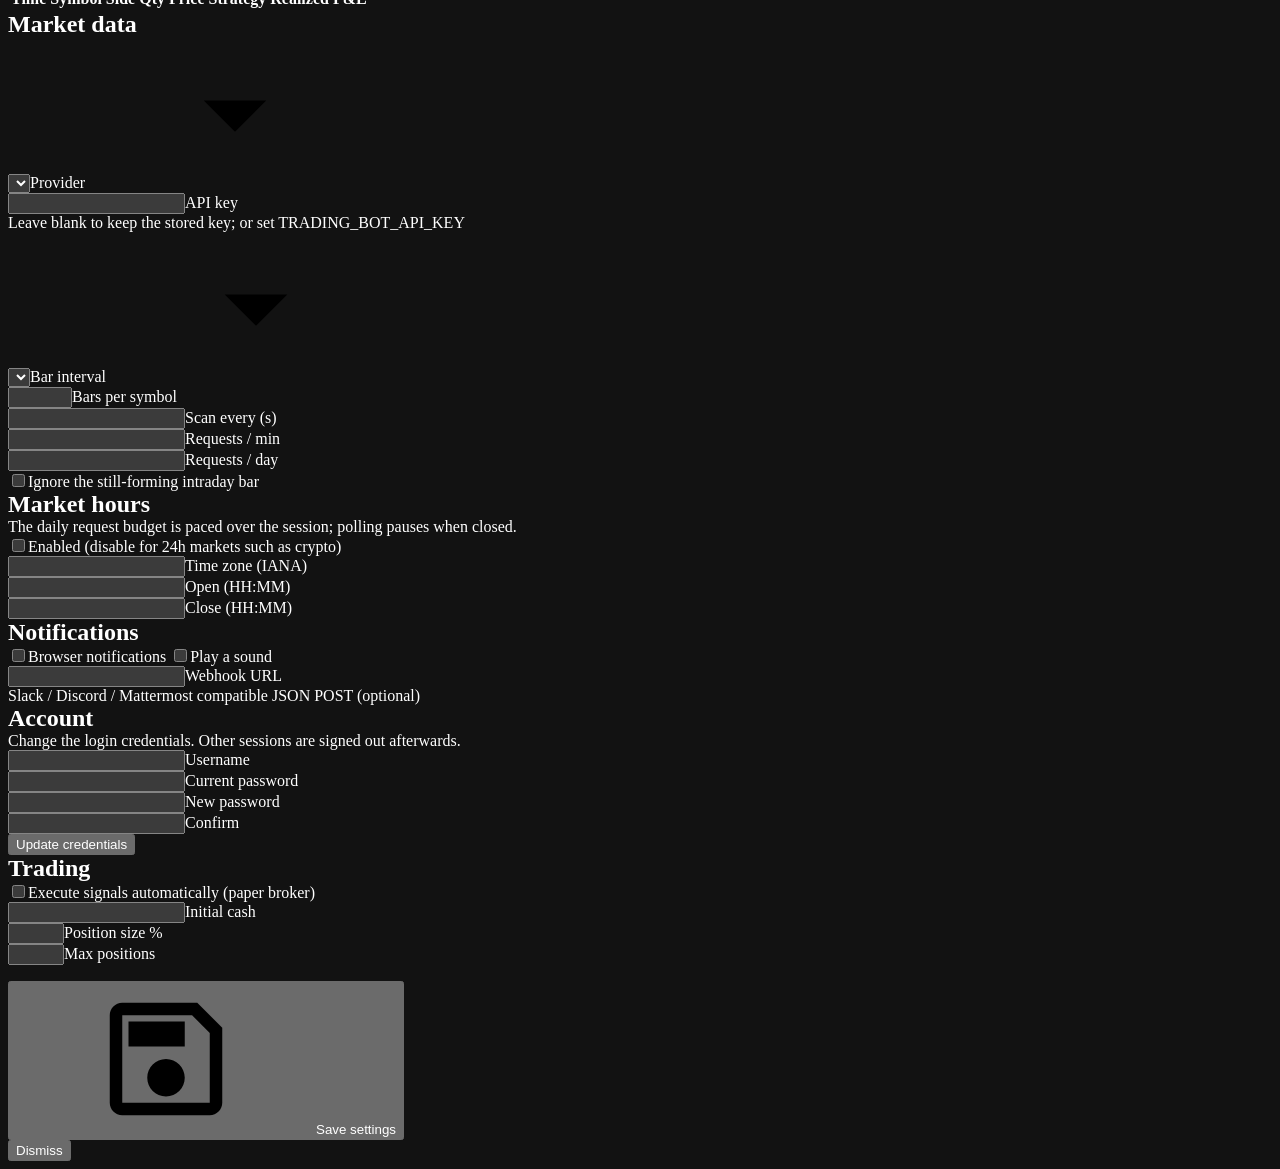
==== commit f1c41c9c: "upgrade" ====
--- a/trading_bot/web/static/index.html
+++ b/trading_bot/web/static/index.html
@@ -28,6 +28,7 @@
     <symbol id="i-science" viewBox="0 0 24 24"><path d="M13 11.33 18 18H6l5-6.67V6h2m2.96-2H8.04c-.42 0-.65.48-.39.81L9 6.5v4.17L3.2 18.4c-.49.66-.02 1.6.8 1.6h16c.82 0 1.29-.94.8-1.6L15 10.67V6.5l1.35-1.69c.26-.33.03-.81-.39-.81z"/></symbol>
     <symbol id="i-arrow-down" viewBox="0 0 24 24"><path d="M7 10l5 5 5-5z"/></symbol>
     <symbol id="i-bolt" viewBox="0 0 24 24"><path d="M11 21h-1l1-7H7.5c-.58 0-.57-.32-.38-.66.19-.34.05-.08.07-.12C8.48 10.94 10.42 7.54 13 3h1l-1 7h3.5c.49 0 .56.33.47.51l-.07.15C12.96 17.55 11 21 11 21z"/></symbol>
+    <symbol id="i-logout" viewBox="0 0 24 24"><path d="m17 7-1.41 1.41L18.17 11H8v2h10.17l-2.58 2.58L17 17l5-5zM4 5h8V3H4c-1.1 0-2 .9-2 2v14c0 1.1.9 2 2 2h8v-2H4V5z"/></symbol>
     <symbol id="i-save" viewBox="0 0 24 24"><path d="M17 3H5c-1.11 0-2 .9-2 2v14c0 1.1.89 2 2 2h14c1.1 0 2-.9 2-2V7l-4-4zm2 16H5V5h11.17L19 7.83V19zm-7-7c-1.66 0-3 1.34-3 3s1.34 3 3 3 3-1.34 3-3-1.34-3-3-3zM6 6h9v4H6z"/></symbol>
   </defs>
 </svg>
@@ -51,9 +52,17 @@
       <div class="actions">
         <button class="btn tonal" id="scanNowButton" title="Refresh every symbol now (ignores pacing, respects API limits) and evaluate strategies"><svg class="icon"><use href="#i-bolt"/></svg>Scan now</button>
         <button class="btn filled" id="startButton"><svg class="icon"><use href="#i-play"/></svg><span id="startButtonLabel">Start</span></button>
+        <span class="user-chip" title="Signed in"><span class="avatar" id="userAvatar">?</span><span class="label-large" id="userName"></span></span>
+        <button class="icon-btn" id="logoutButton" title="Sign out" aria-label="Sign out"><svg class="icon"><use href="#i-logout"/></svg></button>
       </div>
     </header>
     <div class="progress" id="progress"></div>
+    <div class="banner hidden" id="apiKeyBanner" role="alert">
+      <span class="body-medium" id="apiKeyBannerText"></span>
+      <span class="spacer"></span>
+      <button class="btn text" id="bannerUseDemoButton">Use demo data</button>
+      <button class="btn tonal" id="bannerSettingsButton">Enter API key</button>
+    </div>
 
     <main class="content" id="views">
       <!-- ------------------------------------------------------ dashboard -->
@@ -190,7 +199,7 @@
                 <div class="text-field" style="flex:1"><div class="field"><input id="settingsBars" type="number" min="30" max="5000" placeholder=" "><label for="settingsBars">Bars per symbol</label></div></div>
               </div>
               <div class="row">
-                <div class="text-field" style="flex:1"><div class="field"><input id="settingsScanInterval" type="number" min="5" placeholder=" "><label for="settingsScanInterval">Scan every (s)</label></div></div>
+                <div class="text-field" style="flex:1"><div class="field"><input id="settingsScanInterval" type="number" min="1" placeholder=" "><label for="settingsScanInterval">Scan every (s)</label></div></div>
                 <div class="text-field" style="flex:1"><div class="field"><input id="settingsPerMinute" type="number" min="1" placeholder=" "><label for="settingsPerMinute">Requests / min</label></div></div>
                 <div class="text-field" style="flex:1"><div class="field"><input id="settingsPerDay" type="number" min="1" placeholder=" "><label for="settingsPerDay">Requests / day</label></div></div>
               </div>
@@ -213,6 +222,18 @@
               <label class="switch"><input type="checkbox" id="settingsDesktop"><span class="track"></span><span>Browser notifications</span></label>
               <label class="switch"><input type="checkbox" id="settingsSound"><span class="track"></span><span>Play a sound</span></label>
               <div class="text-field"><div class="field"><input id="settingsWebhook" placeholder=" "><label for="settingsWebhook">Webhook URL</label></div><div class="supporting">Slack / Discord / Mattermost compatible JSON POST (optional)</div></div>
+            </div>
+
+            <div class="card stack">
+              <h2 class="title-medium" style="margin:0">Account</h2>
+              <div class="body-small muted">Change the login credentials. Other sessions are signed out afterwards.</div>
+              <div class="text-field"><div class="field"><input id="accountUsername" placeholder=" " autocomplete="username"><label for="accountUsername">Username</label></div></div>
+              <div class="text-field"><div class="field"><input id="accountCurrentPassword" type="password" placeholder=" " autocomplete="current-password"><label for="accountCurrentPassword">Current password</label></div></div>
+              <div class="row">
+                <div class="text-field" style="flex:1"><div class="field"><input id="accountNewPassword" type="password" placeholder=" " autocomplete="new-password"><label for="accountNewPassword">New password</label></div></div>
+                <div class="text-field" style="flex:1"><div class="field"><input id="accountConfirmPassword" type="password" placeholder=" " autocomplete="new-password"><label for="accountConfirmPassword">Confirm</label></div></div>
+              </div>
+              <div class="row"><button type="button" class="btn tonal" id="accountSaveButton">Update credentials</button><span class="body-medium" id="accountStatus" role="status"></span></div>
             </div>
 
             <div class="card stack">
@@ -268,14 +289,6 @@
   </div>
 </dialog>
 
-<dialog id="tokenDialog">
-  <div class="dialog-body" style="width:420px">
-    <h2 class="headline-small">API token required</h2>
-    <p class="body-medium">This server is protected with an API token (web.token / TRADING_BOT_WEB_TOKEN).</p>
-    <div class="text-field"><div class="field"><input id="tokenInput" type="password" placeholder=" "><label for="tokenInput">Token</label></div></div>
-    <div class="dialog-actions"><button class="btn filled" id="tokenOkButton">Continue</button></div>
-  </div>
-</dialog>
 
 <div class="snackbar" id="snackbar" role="status" aria-live="polite"><span id="snackbarText"></span><span class="spacer"></span><button class="btn text" id="snackbarAction">Dismiss</button></div>
 
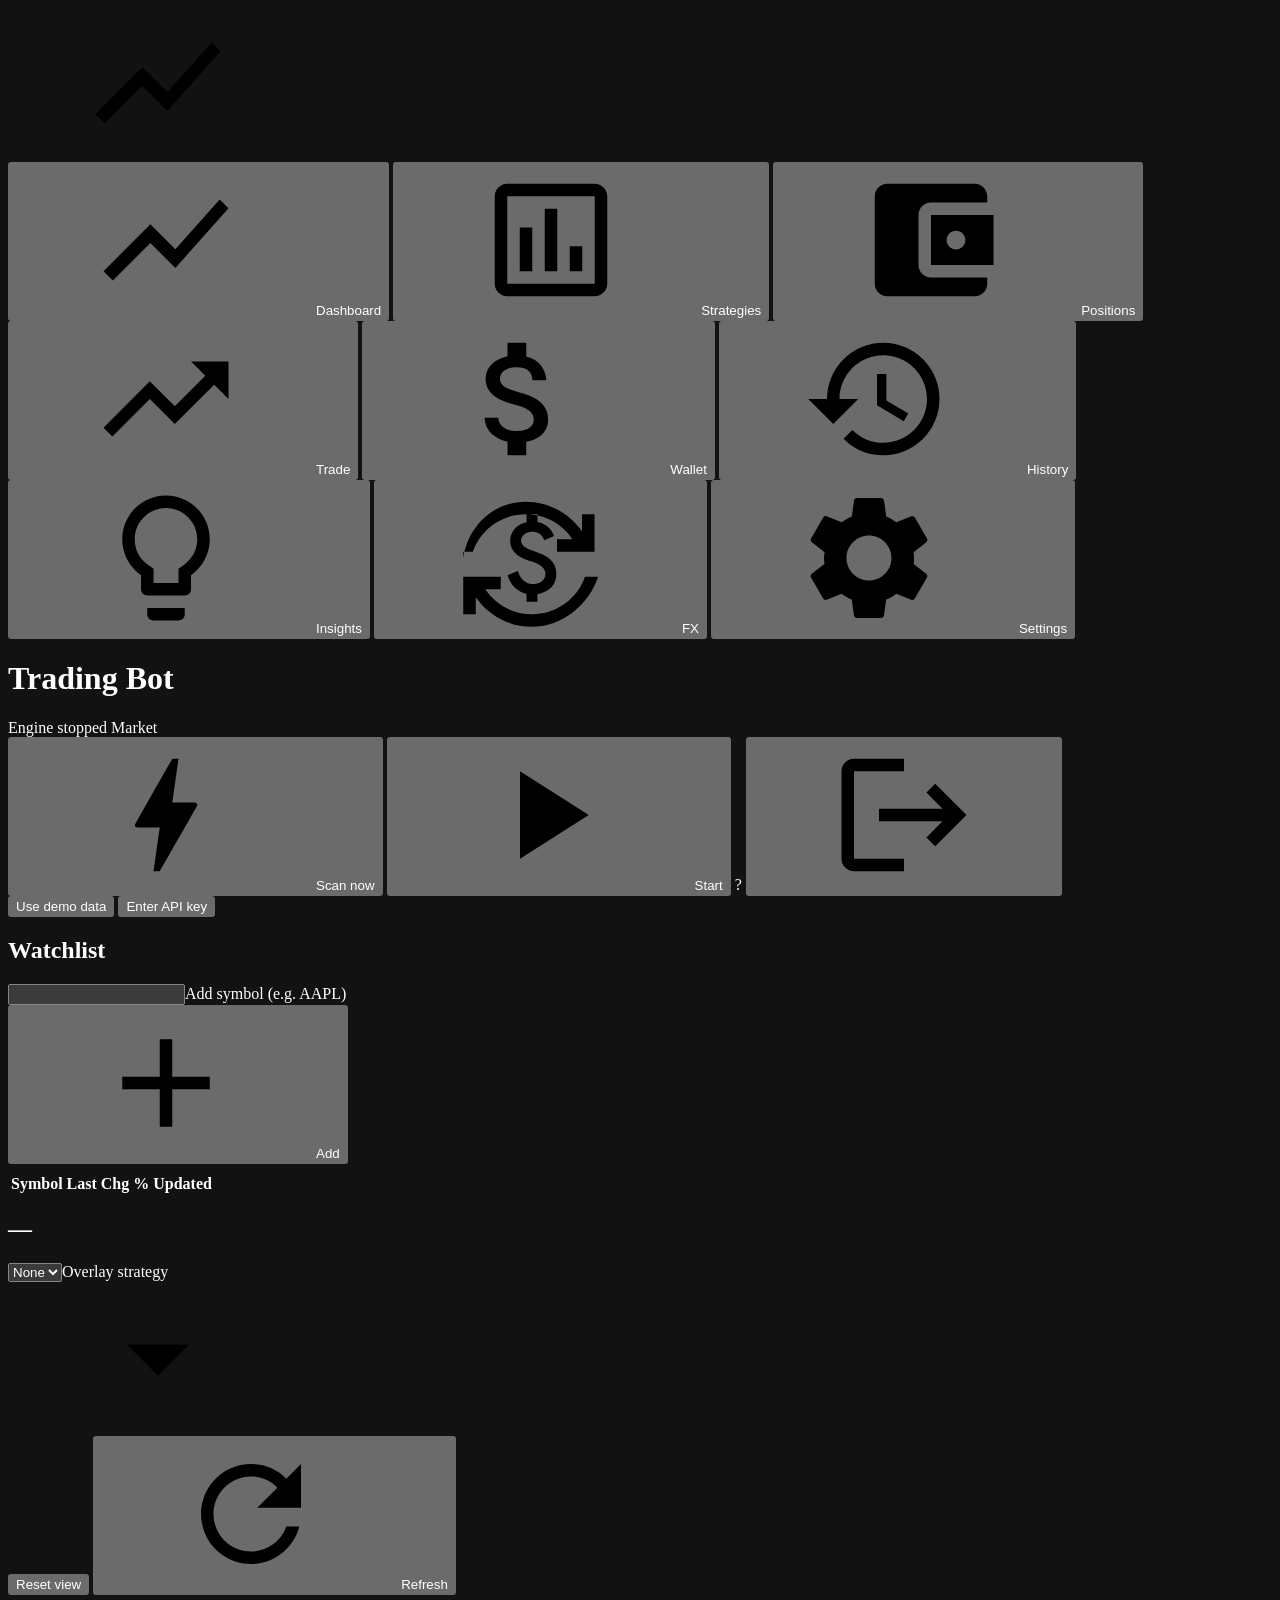
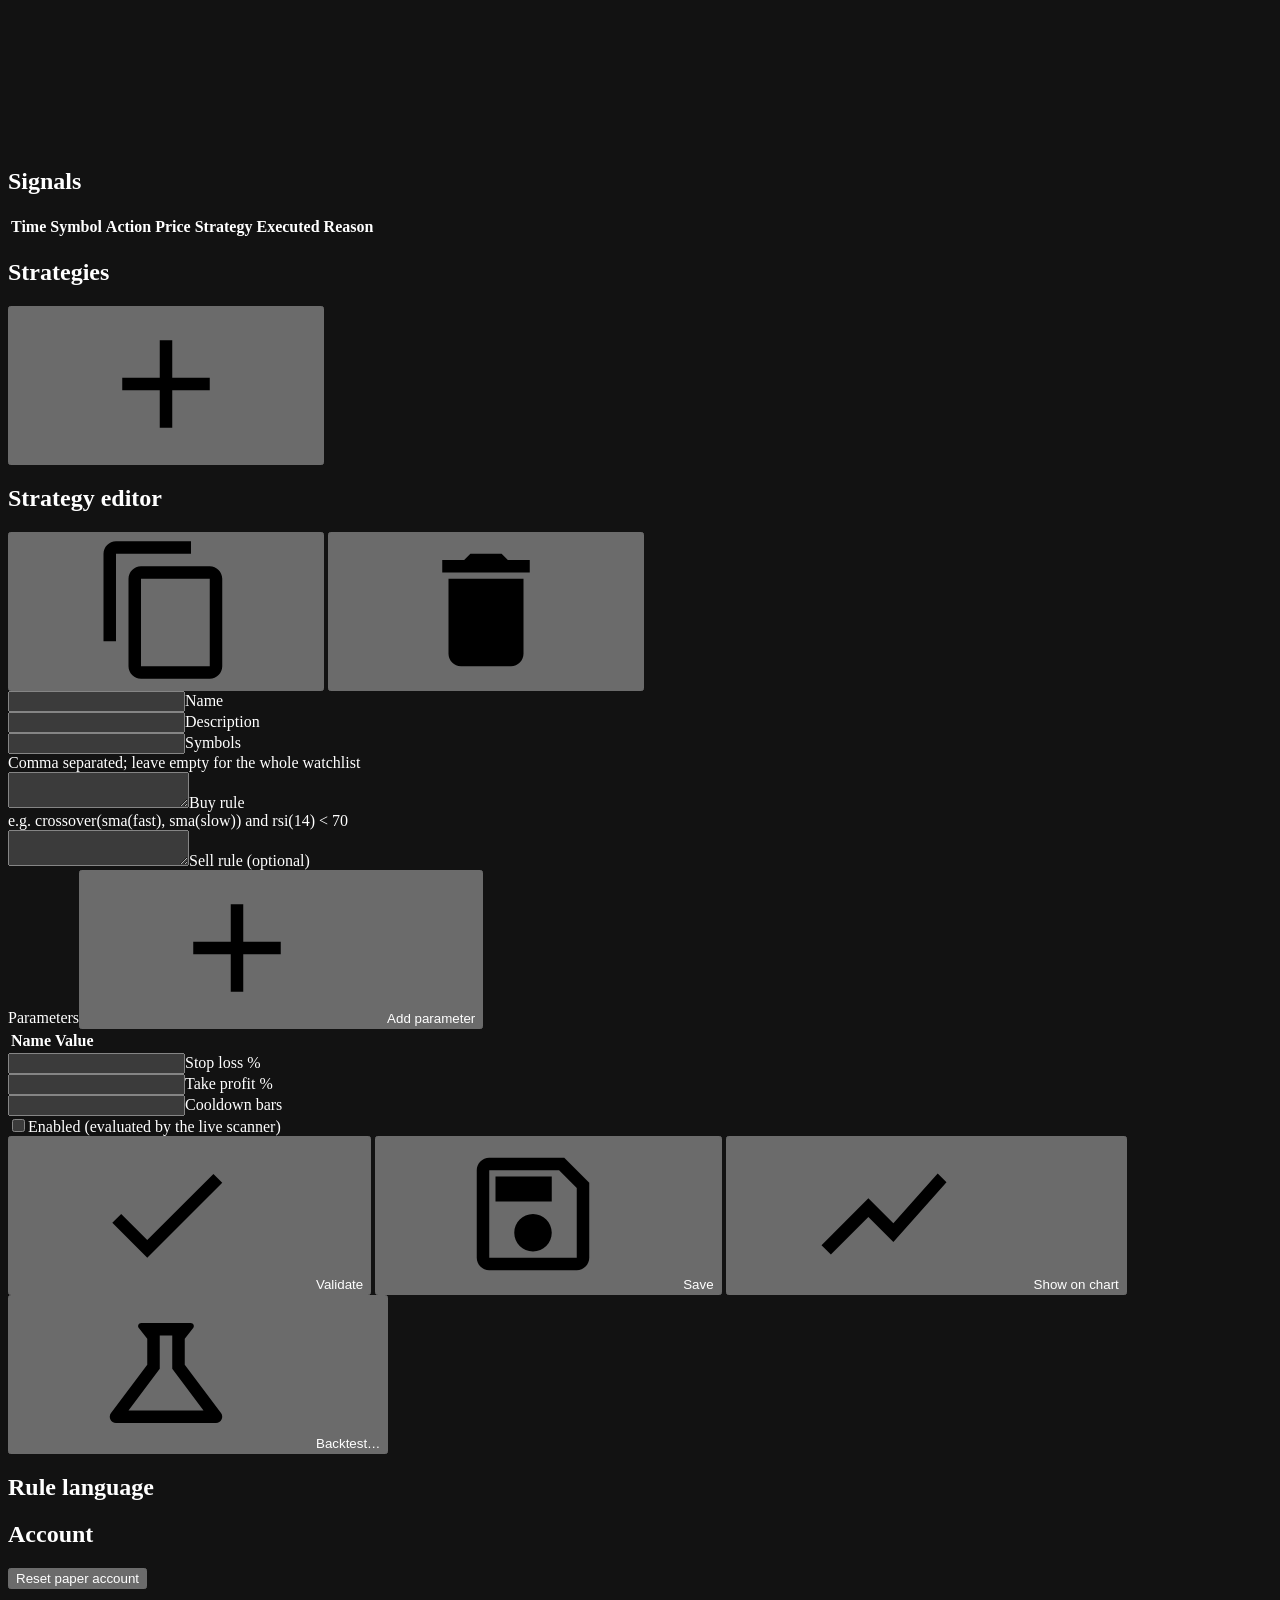
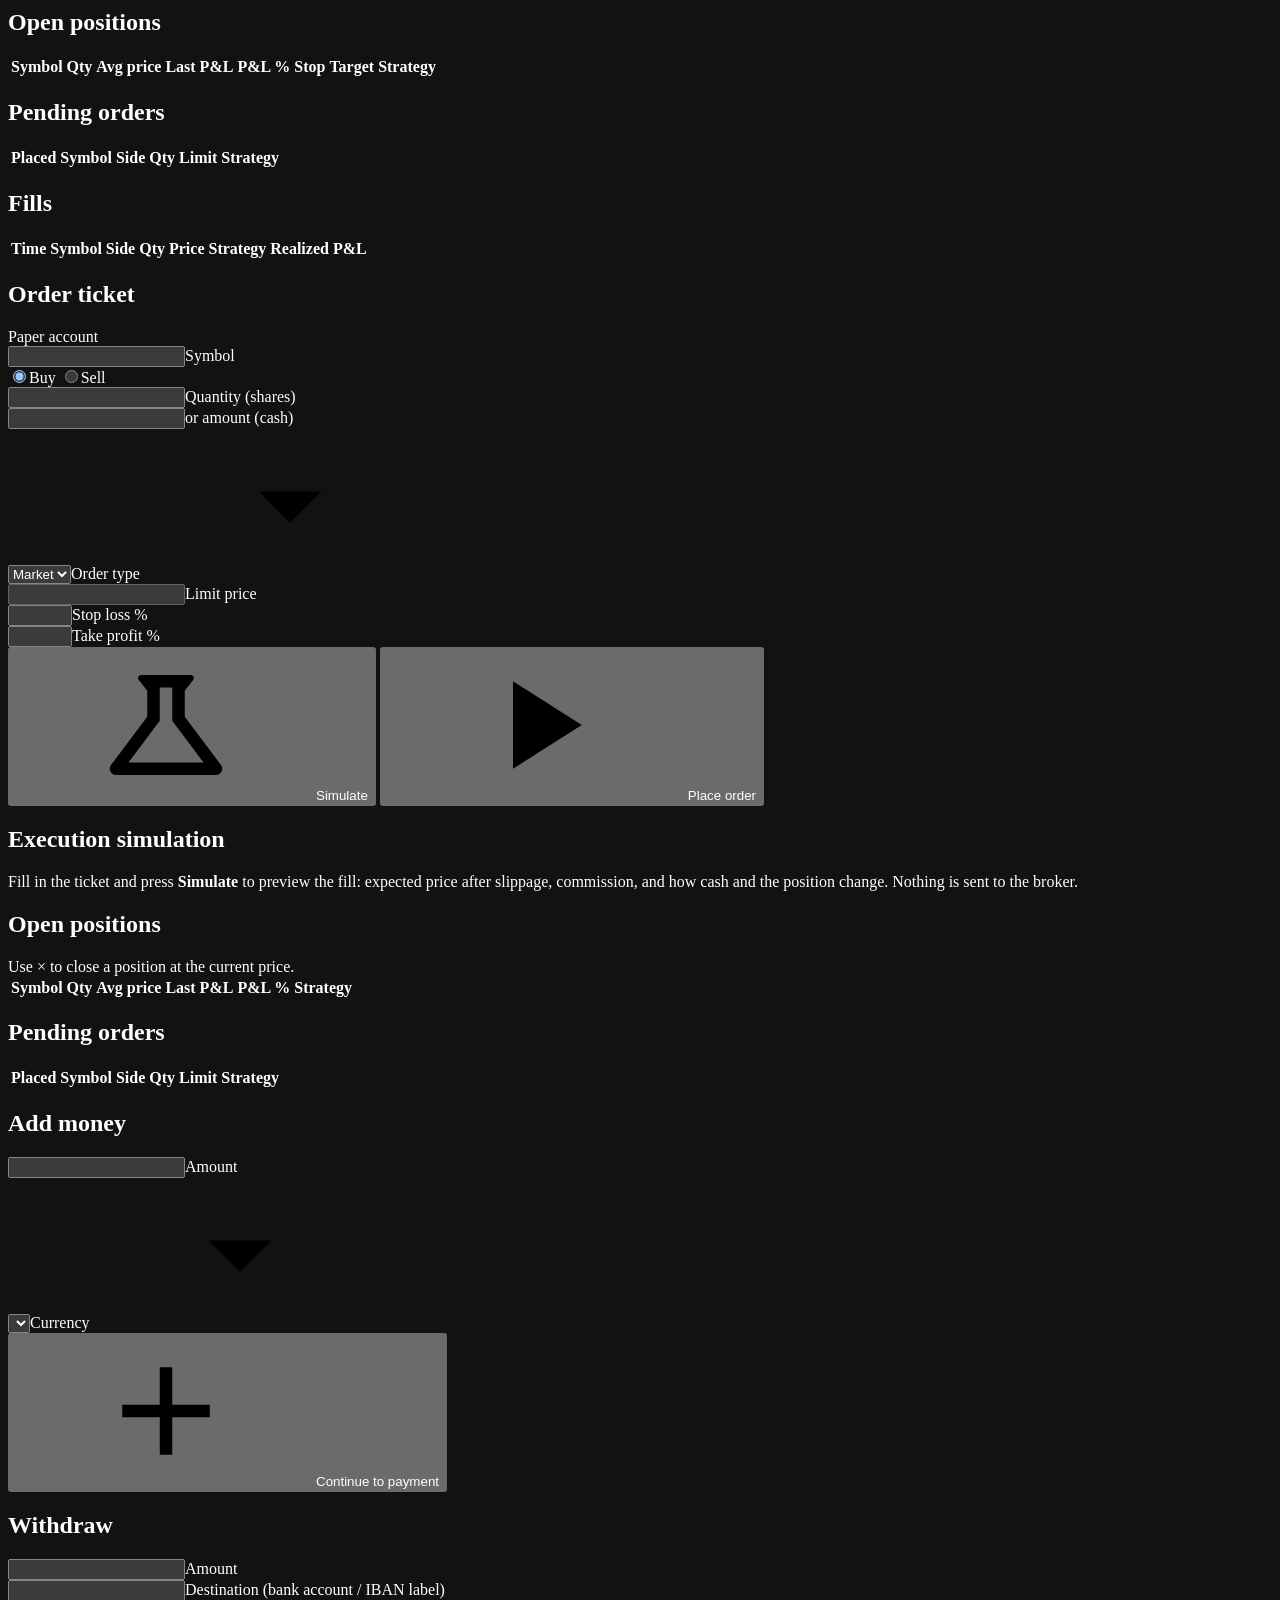
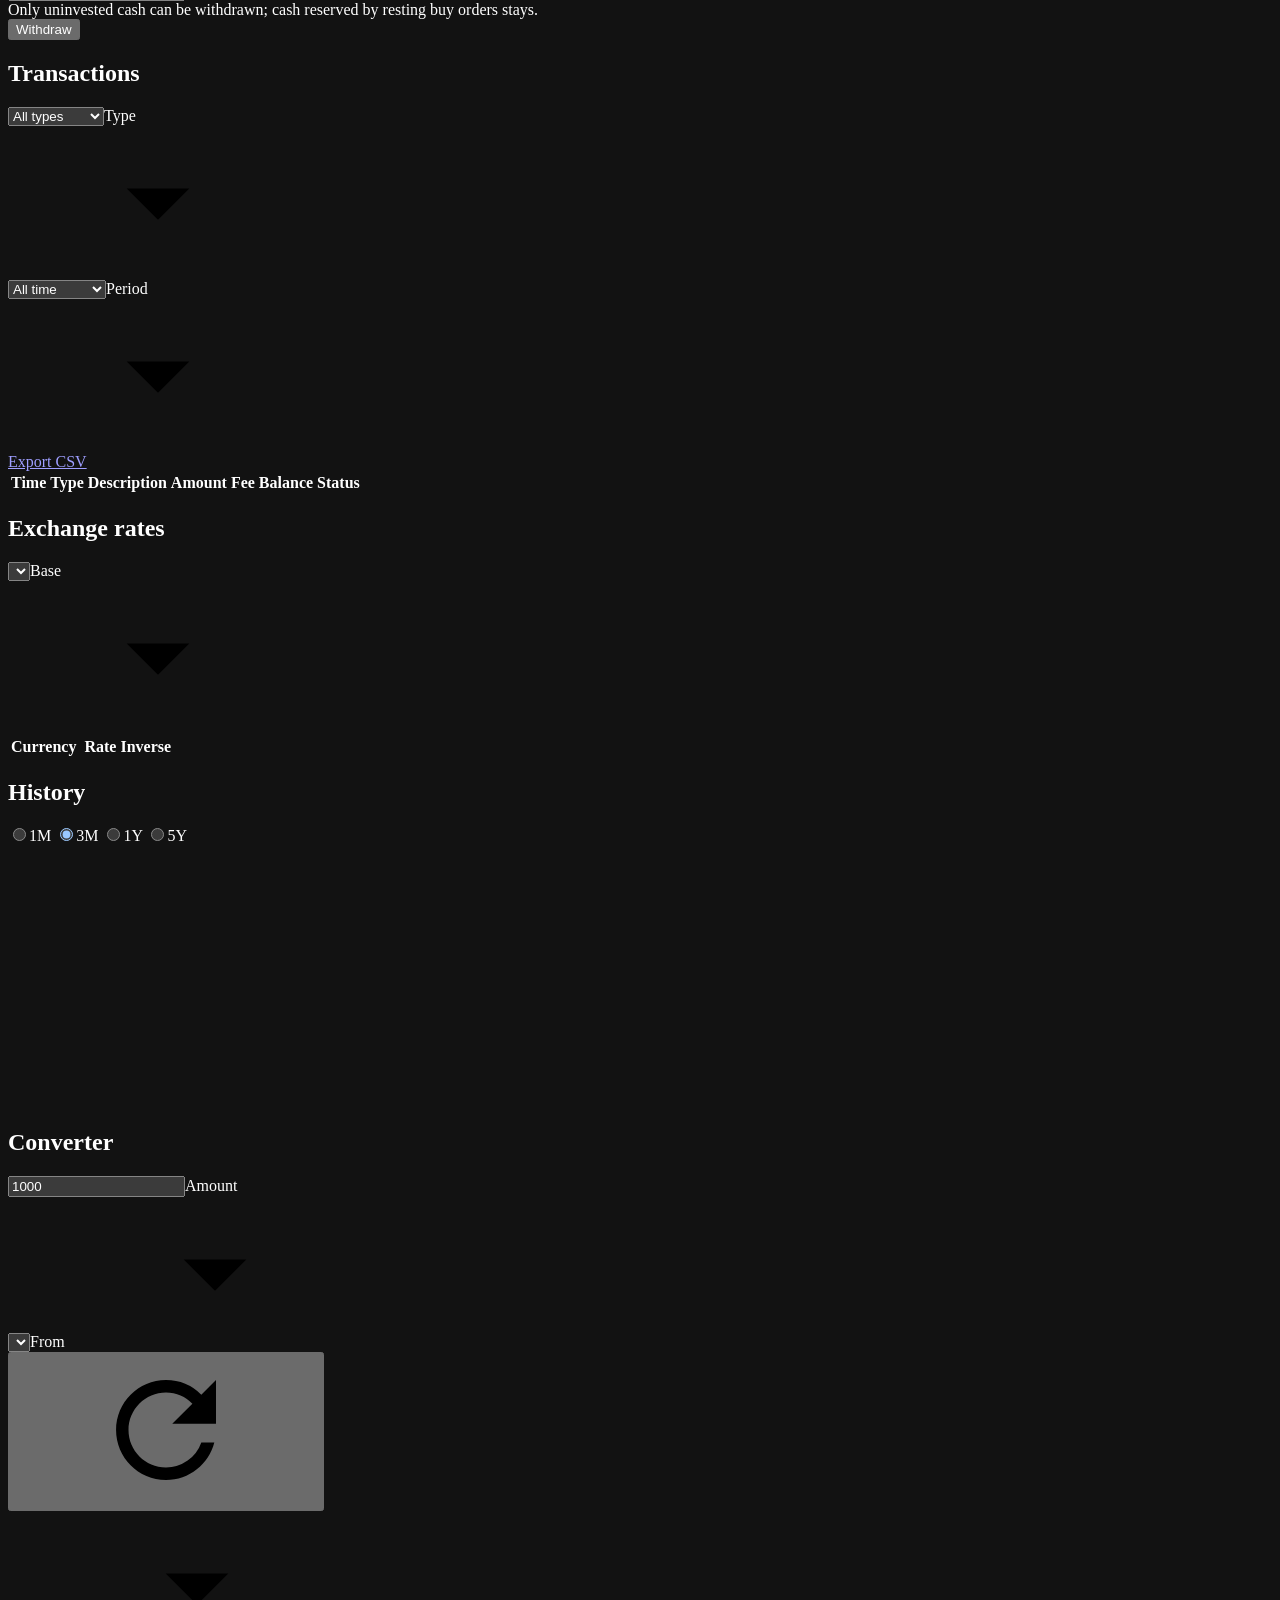
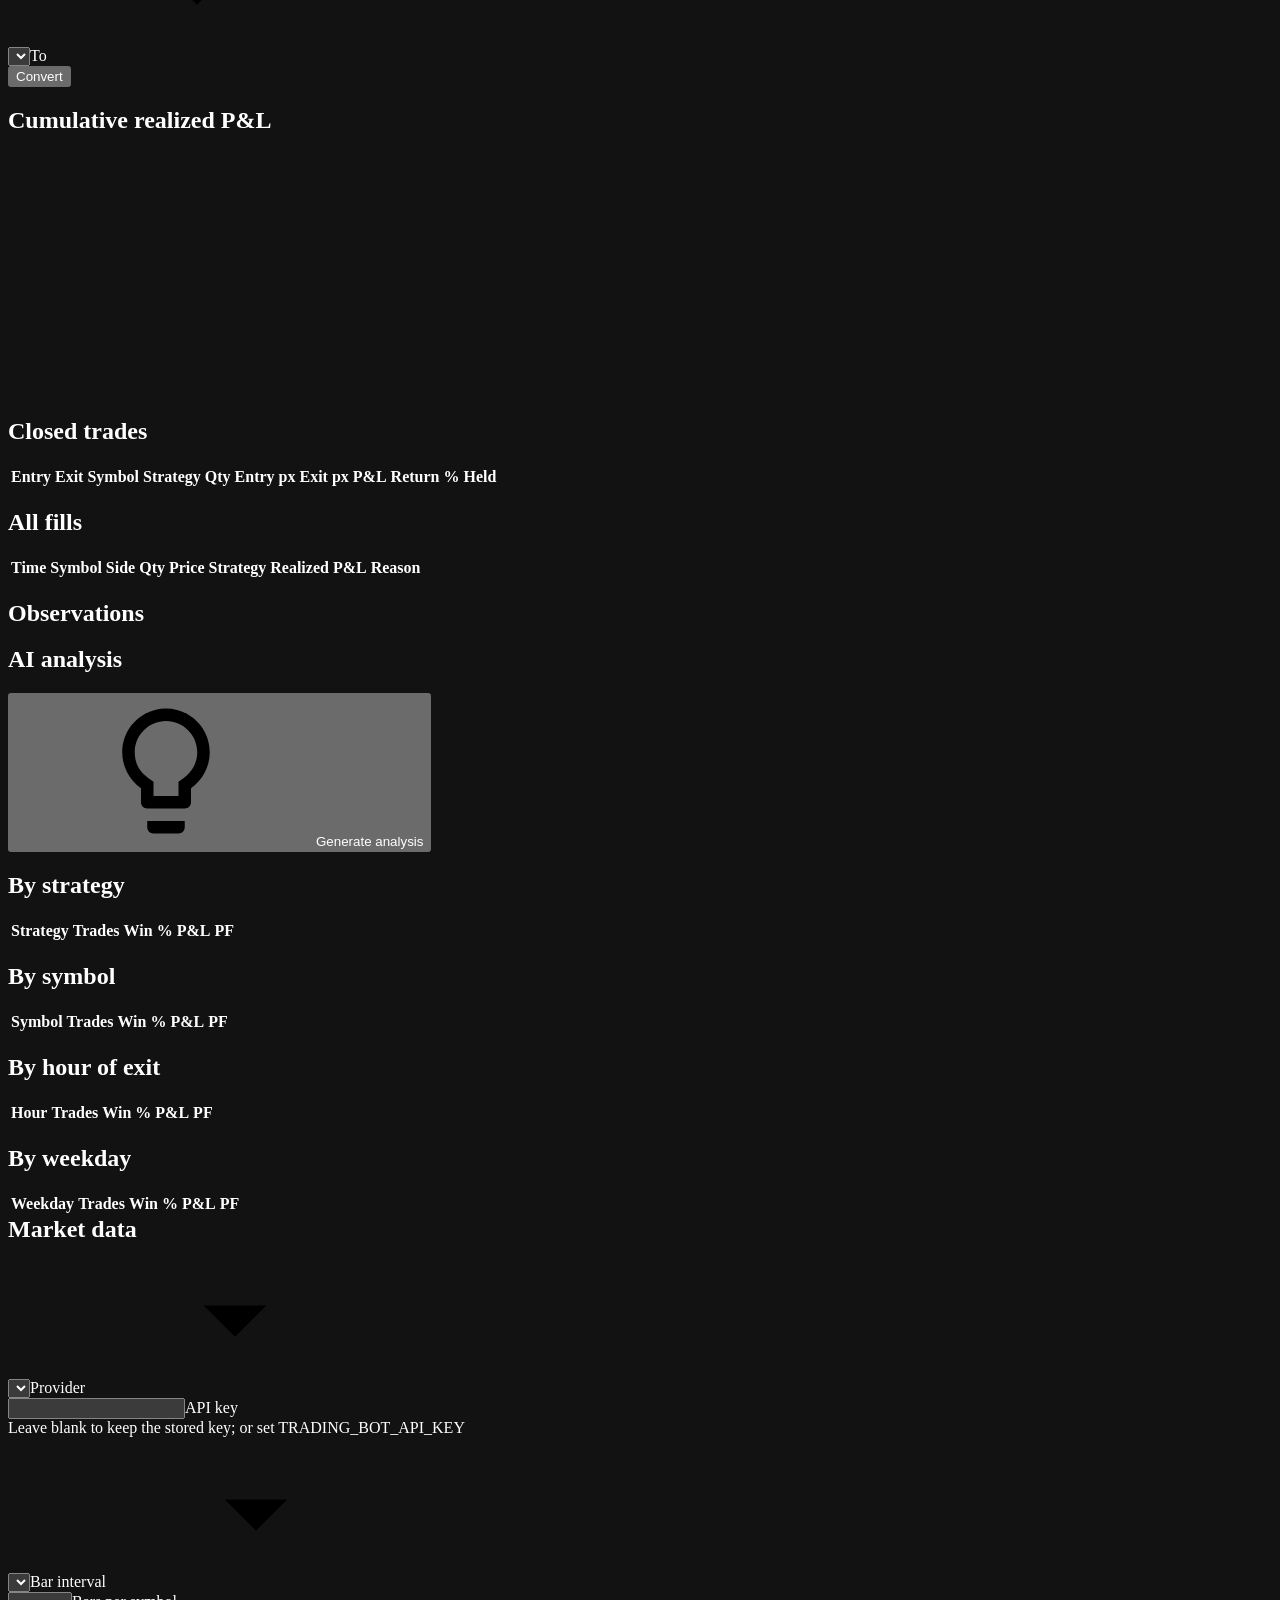
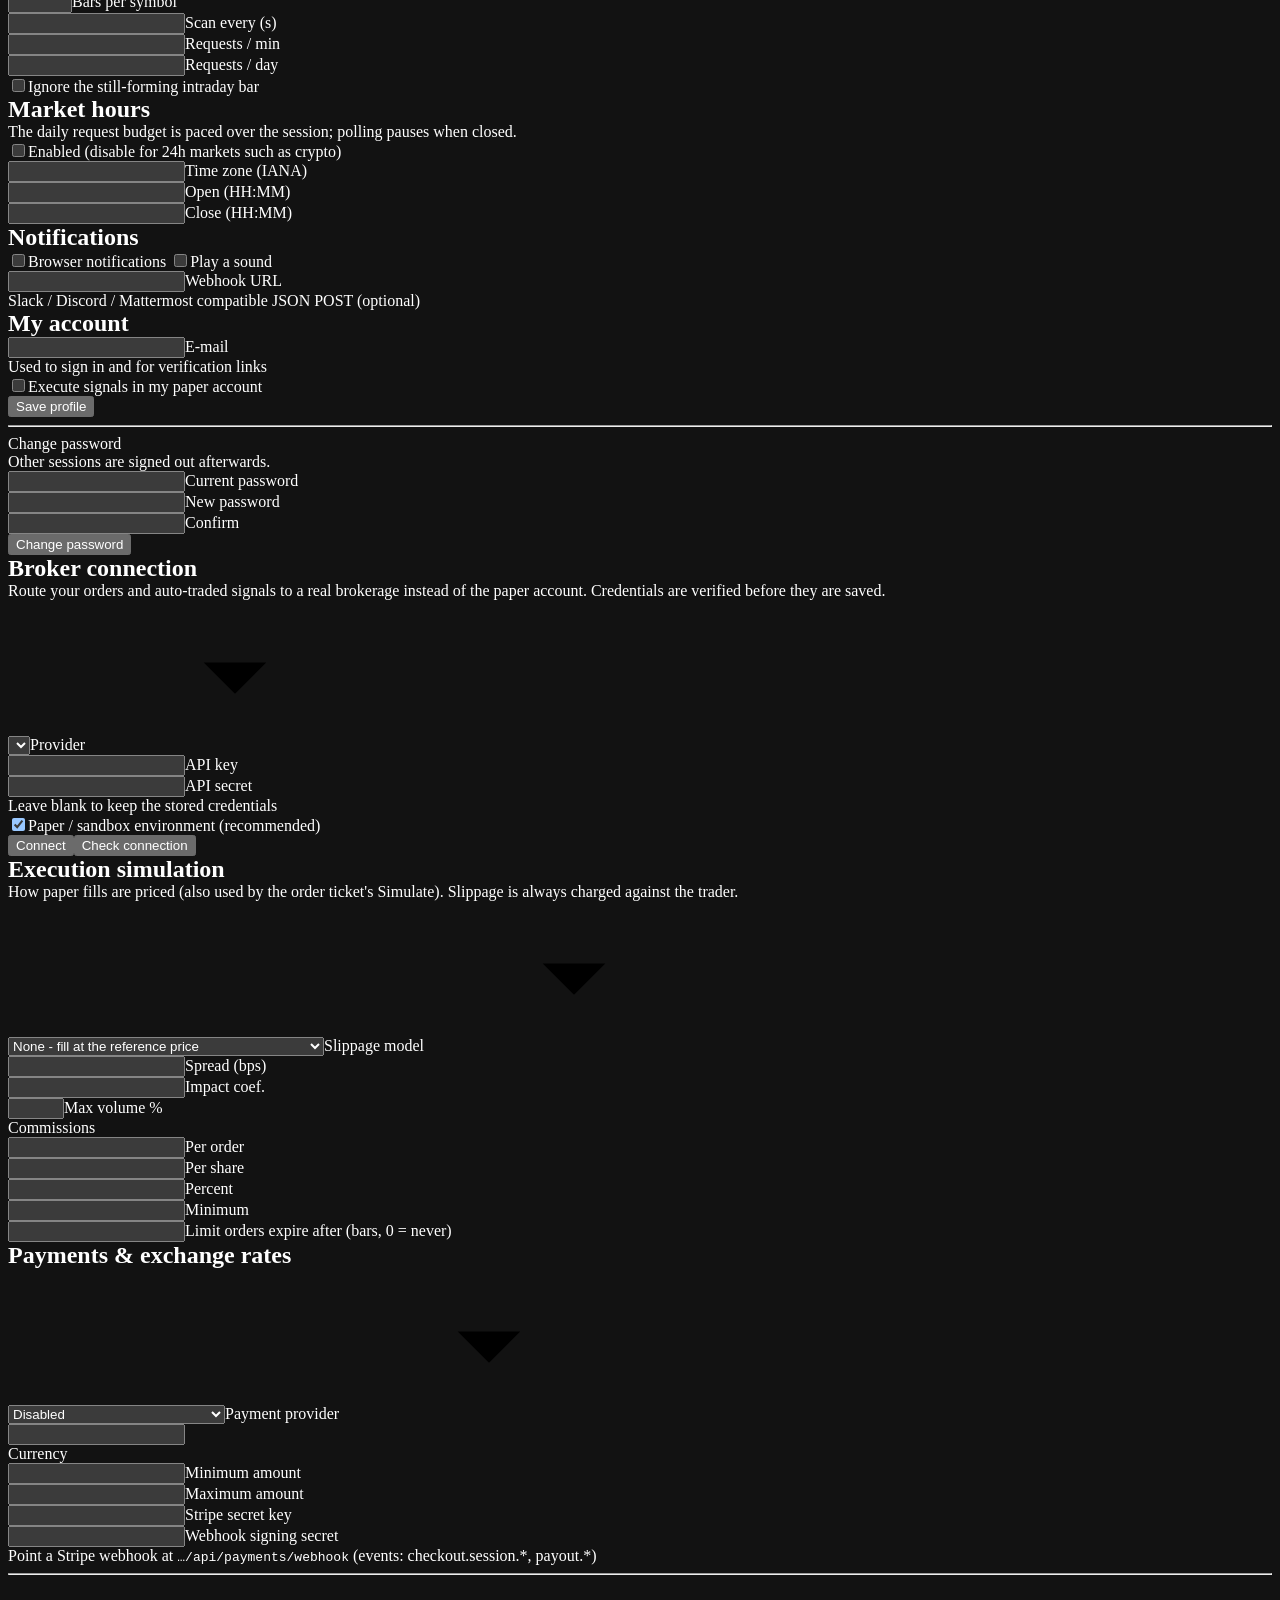
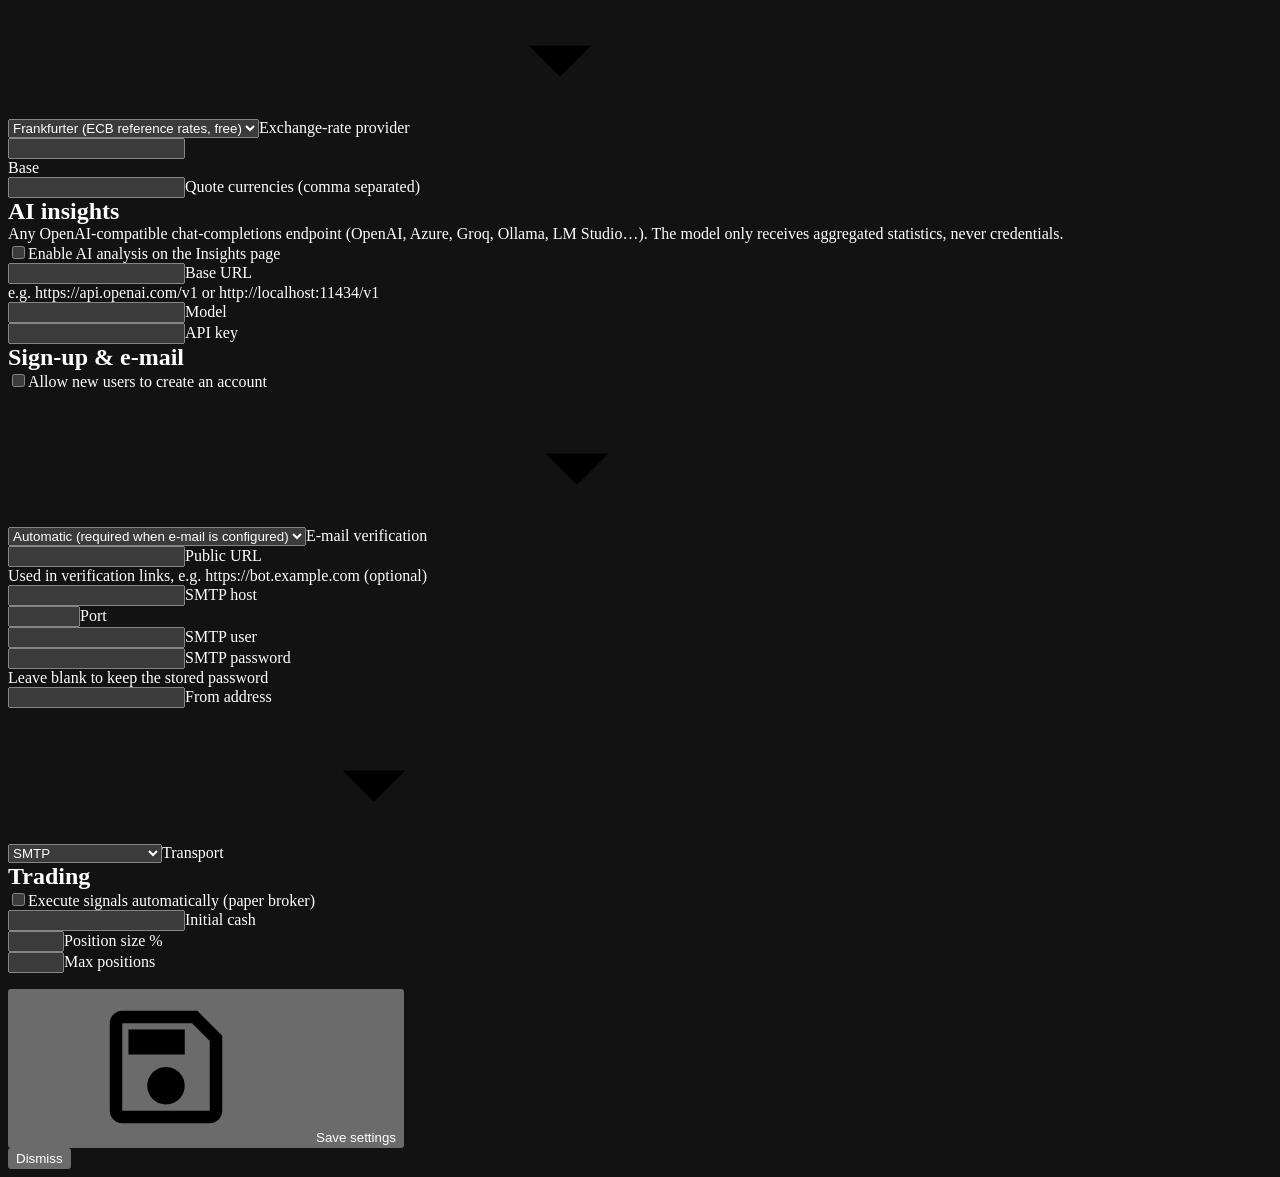
==== commit af25f720: "upgrade" ====
--- a/trading_bot/web/static/index.html
+++ b/trading_bot/web/static/index.html
@@ -7,7 +7,7 @@
   <title>Trading Bot</title>
   <link rel="preconnect" href="https://fonts.googleapis.com">
   <link rel="stylesheet" href="https://fonts.googleapis.com/css2?family=Roboto:wght@400;500;700&family=Roboto+Mono&display=swap">
-  <link rel="stylesheet" href="/static/css/material.css">
+  <link rel="stylesheet" href="static/css/material.css">
   <link rel="icon" href="data:image/svg+xml,%3Csvg xmlns='http://www.w3.org/2000/svg' viewBox='0 0 24 24'%3E%3Crect width='24' height='24' rx='6' fill='%231d4a8f'/%3E%3Cpath fill='%23d6e3ff' d='M3.5 18.49l6-6.01 4 4L22 6.92l-1.41-1.41-7.09 7.97-4-4L2 16.99z'/%3E%3C/svg%3E">
 </head>
 <body>
@@ -28,6 +28,13 @@
     <symbol id="i-science" viewBox="0 0 24 24"><path d="M13 11.33 18 18H6l5-6.67V6h2m2.96-2H8.04c-.42 0-.65.48-.39.81L9 6.5v4.17L3.2 18.4c-.49.66-.02 1.6.8 1.6h16c.82 0 1.29-.94.8-1.6L15 10.67V6.5l1.35-1.69c.26-.33.03-.81-.39-.81z"/></symbol>
     <symbol id="i-arrow-down" viewBox="0 0 24 24"><path d="M7 10l5 5 5-5z"/></symbol>
     <symbol id="i-bolt" viewBox="0 0 24 24"><path d="M11 21h-1l1-7H7.5c-.58 0-.57-.32-.38-.66.19-.34.05-.08.07-.12C8.48 10.94 10.42 7.54 13 3h1l-1 7h3.5c.49 0 .56.33.47.51l-.07.15C12.96 17.55 11 21 11 21z"/></symbol>
+    <symbol id="i-eye" viewBox="0 0 24 24"><path d="M12 4.5C7 4.5 2.73 7.61 1 12c1.73 4.39 6 7.5 11 7.5s9.27-3.11 11-7.5c-1.73-4.39-6-7.5-11-7.5zM12 17c-2.76 0-5-2.24-5-5s2.24-5 5-5 5 2.24 5 5-2.24 5-5 5zm0-8c-1.66 0-3 1.34-3 3s1.34 3 3 3 3-1.34 3-3-1.34-3-3-3z"/></symbol>
+    <symbol id="i-eye-off" viewBox="0 0 24 24"><path d="M12 7c2.76 0 5 2.24 5 5 0 .65-.13 1.26-.36 1.83l2.92 2.92c1.51-1.26 2.7-2.89 3.43-4.75-1.73-4.39-6-7.5-11-7.5-1.4 0-2.74.25-3.98.7l2.16 2.16C10.74 7.13 11.35 7 12 7zM2 4.27l2.28 2.28.46.46C3.08 8.3 1.78 10.02 1 12c1.73 4.39 6 7.5 11 7.5 1.55 0 3.03-.3 4.38-.84l.42.42L19.73 22 21 20.73 3.27 3 2 4.27zM7.53 9.8l1.55 1.55c-.05.21-.08.43-.08.65 0 1.66 1.34 3 3 3 .22 0 .44-.03.65-.08l1.55 1.55c-.67.33-1.41.53-2.2.53-2.76 0-5-2.24-5-5 0-.79.2-1.53.53-2.2zm4.31-.78 3.15 3.15.02-.16c0-1.66-1.34-3-3-3l-.17.01z"/></symbol>
+    <symbol id="i-history" viewBox="0 0 24 24"><path d="M13 3a9 9 0 0 0-9 9H1l3.89 3.89.07.14L9 12H6c0-3.87 3.13-7 7-7s7 3.13 7 7-3.13 7-7 7c-1.93 0-3.68-.79-4.94-2.06l-1.42 1.42A8.954 8.954 0 0 0 13 21a9 9 0 0 0 0-18zm-1 5v5l4.28 2.54.72-1.21-3.5-2.08V8H12z"/></symbol>
+    <symbol id="i-insights" viewBox="0 0 24 24"><path d="M9 21c0 .55.45 1 1 1h4c.55 0 1-.45 1-1v-1H9v1zm3-19C8.14 2 5 5.14 5 9c0 2.38 1.19 4.47 3 5.74V17c0 .55.45 1 1 1h6c.55 0 1-.45 1-1v-2.26c1.81-1.27 3-3.36 3-5.74 0-3.86-3.14-7-7-7zm2.85 11.1-.85.6V16h-4v-2.3l-.85-.6A4.997 4.997 0 0 1 7 9c0-2.76 2.24-5 5-5s5 2.24 5 5c0 1.63-.8 3.16-2.15 4.1z"/></symbol>
+    <symbol id="i-trade" viewBox="0 0 24 24"><path d="M16 6l2.29 2.29-4.88 4.88-4-4L2 16.59 3.41 18l6-6 4 4 6.3-6.29L22 12V6z"/></symbol>
+    <symbol id="i-wallet2" viewBox="0 0 24 24"><path d="M11.8 10.9c-2.27-.59-3-1.2-3-2.15 0-1.09 1.01-1.85 2.7-1.85 1.78 0 2.44.85 2.5 2.1h2.21c-.07-1.72-1.12-3.3-3.21-3.81V3h-3v2.16c-1.94.42-3.5 1.68-3.5 3.61 0 2.31 1.91 3.46 4.7 4.13 2.5.6 3 1.48 3 2.41 0 .69-.49 1.79-2.7 1.79-2.06 0-2.87-.92-2.98-2.1h-2.2c.12 2.19 1.76 3.42 3.68 3.83V21h3v-2.15c1.95-.37 3.5-1.5 3.5-3.55 0-2.84-2.43-3.81-4.7-4.4z"/></symbol>
+    <symbol id="i-fx" viewBox="0 0 24 24"><path d="M12.89 11.1c-1.78-.59-2.64-.96-2.64-1.9 0-1.02 1.11-1.39 1.81-1.39 1.31 0 1.79.99 1.9 1.34l1.58-.67c-.15-.44-.82-1.91-2.66-2.23V5h-1.75v1.26c-2.6.56-2.62 2.85-2.62 2.96 0 2.27 2.25 2.91 3.35 3.31 1.58.56 2.28 1.07 2.28 2.03 0 1.13-1.05 1.61-1.98 1.61-1.82 0-2.34-1.87-2.4-2.09l-1.66.67c.63 2.19 2.28 2.78 3.02 2.96V19h1.75v-1.24c.52-.09 3.02-.59 3.02-3.22 0-1.39-.61-2.61-3-3.44zM3 21H1v-6h6v2H4.52c1.61 2.41 4.36 4 7.48 4 3.89 0 7.25-2.47 8.48-6h2.09C21.22 19.25 17.02 23 12 23c-3.43 0-6.53-1.6-8.53-4.13L3 18.27V21zm-2-9C1.78 6.75 5.98 3 11 3c3.43 0 6.53 1.6 8.53 4.13L20 7.73V5h2v6h-6V9h2.48C16.87 6.59 14.12 5 11 5 7.11 5 3.75 7.47 2.52 11H1z"/></symbol>
     <symbol id="i-logout" viewBox="0 0 24 24"><path d="m17 7-1.41 1.41L18.17 11H8v2h10.17l-2.58 2.58L17 17l5-5zM4 5h8V3H4c-1.1 0-2 .9-2 2v14c0 1.1.9 2 2 2h8v-2H4V5z"/></symbol>
     <symbol id="i-save" viewBox="0 0 24 24"><path d="M17 3H5c-1.11 0-2 .9-2 2v14c0 1.1.89 2 2 2h14c1.1 0 2-.9 2-2V7l-4-4zm2 16H5V5h11.17L19 7.83V19zm-7-7c-1.66 0-3 1.34-3 3s1.34 3 3 3 3-1.34 3-3-1.34-3-3-3zM6 6h9v4H6z"/></symbol>
   </defs>
@@ -39,6 +46,11 @@
     <button class="nav-item active" id="navDashboard" data-view="dashboard"><span class="indicator"><svg class="icon"><use href="#i-chart"/></svg></span><span class="label-medium">Dashboard</span></button>
     <button class="nav-item" id="navStrategies" data-view="strategies"><span class="indicator"><svg class="icon"><use href="#i-strategy"/></svg></span><span class="label-medium">Strategies</span></button>
     <button class="nav-item" id="navPositions" data-view="positions"><span class="indicator"><svg class="icon"><use href="#i-wallet"/></svg></span><span class="label-medium">Positions</span></button>
+    <button class="nav-item" id="navTrade" data-view="trade"><span class="indicator"><svg class="icon"><use href="#i-trade"/></svg></span><span class="label-medium">Trade</span></button>
+    <button class="nav-item" id="navWallet" data-view="wallet"><span class="indicator"><svg class="icon"><use href="#i-wallet2"/></svg></span><span class="label-medium">Wallet</span></button>
+    <button class="nav-item" id="navHistory" data-view="history"><span class="indicator"><svg class="icon"><use href="#i-history"/></svg></span><span class="label-medium">History</span></button>
+    <button class="nav-item" id="navInsights" data-view="insights"><span class="indicator"><svg class="icon"><use href="#i-insights"/></svg></span><span class="label-medium">Insights</span></button>
+    <button class="nav-item" id="navFx" data-view="fx"><span class="indicator"><svg class="icon"><use href="#i-fx"/></svg></span><span class="label-medium">FX</span></button>
     <button class="nav-item" id="navSettings" data-view="settings"><span class="indicator"><svg class="icon"><use href="#i-settings"/></svg></span><span class="label-medium">Settings</span></button>
   </nav>
 
@@ -72,7 +84,7 @@
             <div class="card-header"><h2 class="title-medium">Watchlist</h2></div>
             <form class="row" id="watchlistForm" autocomplete="off">
               <div class="text-field dense" style="flex:1">
-                <div class="field"><input id="watchlistSymbolInput" placeholder=" " maxlength="16" aria-label="Symbol"><label for="watchlistSymbolInput">Add symbol (e.g. AAPL)</label></div>
+                <div class="field"><input id="watchlistSymbolInput" placeholder=" " maxlength="16" aria-label="Symbol" autocomplete="off"><label for="watchlistSymbolInput">Add symbol (e.g. AAPL)</label></div>
               </div>
               <button class="btn tonal" id="watchlistAddButton" type="submit"><svg class="icon"><use href="#i-add"/></svg>Add</button>
             </form>
@@ -86,7 +98,7 @@
 
           <div class="card chart-card">
             <div class="chart-toolbar">
-              <h2 class="title-medium" id="chartTitle">—</h2>
+              <h2 class="title-medium" id="chartTitle">—</h2><span class="body-small muted" id="chartName"></span>
               <span class="chart-status" id="chartStatusLabel"></span>
               <span class="spacer"></span>
               <div class="text-field dense" style="width:240px">
@@ -162,14 +174,23 @@
       <section class="view" id="view-positions">
         <div class="stack">
           <div class="card">
-            <div class="card-header"><h2 class="title-medium">Account</h2><span class="spacer"></span><button class="btn outlined" id="resetPaperAccountButton">Reset paper account</button></div>
+            <div class="card-header"><h2 class="title-medium">Account</h2><span class="body-small muted" id="positionsAccountName"></span><span class="spacer"></span><button class="btn outlined" id="resetPaperAccountButton">Reset paper account</button></div>
             <dl class="kv" id="accountSummary"></dl>
           </div>
           <div class="card">
             <div class="card-header"><h2 class="title-medium">Open positions</h2></div>
             <div class="table-wrap">
               <table class="data-table" id="positionsTable">
-                <thead><tr><th>Symbol</th><th class="num">Qty</th><th class="num">Avg price</th><th class="num">Last</th><th class="num">P&amp;L</th><th class="num">P&amp;L %</th><th class="num">Stop</th><th class="num">Target</th><th>Strategy</th></tr></thead>
+                <thead><tr><th>Symbol</th><th class="num">Qty</th><th class="num">Avg price</th><th class="num">Last</th><th class="num">P&amp;L</th><th class="num">P&amp;L %</th><th class="num">Stop</th><th class="num">Target</th><th>Strategy</th><th></th></tr></thead>
+                <tbody></tbody>
+              </table>
+            </div>
+          </div>
+          <div class="card">
+            <div class="card-header"><h2 class="title-medium">Pending orders</h2><span class="body-small muted" id="pendingOrdersCount"></span></div>
+            <div class="table-wrap">
+              <table class="data-table" id="pendingOrdersTable">
+                <thead><tr><th>Placed</th><th>Symbol</th><th>Side</th><th class="num">Qty</th><th class="num">Limit</th><th>Strategy</th><th></th></tr></thead>
                 <tbody></tbody>
               </table>
             </div>
@@ -186,6 +207,222 @@
         </div>
       </section>
 
+      <!-- ---------------------------------------------------------- trade -->
+      <section class="view" id="view-trade">
+        <div class="grid trade">
+          <div class="card stack">
+            <div class="card-header"><h2 class="title-medium">Order ticket</h2><span class="chip off" id="tradeBrokerChip"><span id="tradeBrokerLabel">Paper account</span></span></div>
+            <form class="stack" id="orderForm" autocomplete="off">
+              <div class="text-field"><div class="field"><input id="orderSymbolInput" placeholder=" " maxlength="16" required autocomplete="off"><label for="orderSymbolInput">Symbol</label></div><div class="supporting" id="orderQuote"></div></div>
+              <div class="segmented" role="radiogroup" aria-label="Side">
+                <label class="segment buy"><input type="radio" name="orderSide" value="BUY" id="orderSideBuy" checked><span>Buy</span></label>
+                <label class="segment sell"><input type="radio" name="orderSide" value="SELL" id="orderSideSell"><span>Sell</span></label>
+              </div>
+              <div class="row">
+                <div class="text-field" style="flex:1"><div class="field"><input id="orderQuantityInput" type="number" min="0" step="1" placeholder=" "><label for="orderQuantityInput">Quantity (shares)</label></div></div>
+                <div class="text-field" style="flex:1"><div class="field"><input id="orderNotionalInput" type="number" min="0" step="1" placeholder=" "><label for="orderNotionalInput">or amount (cash)</label></div></div>
+              </div>
+              <div class="row">
+                <div class="text-field" style="flex:1"><div class="field"><select id="orderTypeSelect"><option value="market">Market</option><option value="limit">Limit</option></select><label for="orderTypeSelect">Order type</label><svg class="icon select-arrow"><use href="#i-arrow-down"/></svg></div></div>
+                <div class="text-field" style="flex:1"><div class="field"><input id="orderLimitInput" type="number" min="0" step="0.01" placeholder=" " disabled><label for="orderLimitInput">Limit price</label></div></div>
+              </div>
+              <div class="row">
+                <div class="text-field dense" style="flex:1"><div class="field"><input id="orderStopInput" type="number" min="0" max="99" step="0.1" placeholder=" "><label for="orderStopInput">Stop loss %</label></div></div>
+                <div class="text-field dense" style="flex:1"><div class="field"><input id="orderTargetInput" type="number" min="0" max="99" step="0.1" placeholder=" "><label for="orderTargetInput">Take profit %</label></div></div>
+              </div>
+              <div class="row">
+                <button type="button" class="btn outlined" id="simulateOrderButton"><svg class="icon"><use href="#i-science"/></svg>Simulate</button>
+                <button type="submit" class="btn filled" id="placeOrderButton"><svg class="icon"><use href="#i-play"/></svg>Place order</button>
+                <span class="body-medium" id="orderStatus" role="status"></span>
+              </div>
+            </form>
+          </div>
+
+          <div class="card stack" id="simulationCard">
+            <div class="card-header"><h2 class="title-medium">Execution simulation</h2><span class="body-small muted" id="simulationModel"></span></div>
+            <div class="body-small muted" id="simulationEmpty">Fill in the ticket and press <b>Simulate</b> to preview the fill: expected price after slippage, commission, and how cash and the position change. Nothing is sent to the broker.</div>
+            <div class="hidden" id="simulationResult">
+              <div class="sim-verdict" id="simulationVerdict"></div>
+              <dl class="kv sim-kv" id="simulationTable"></dl>
+              <ul class="sim-warnings body-small" id="simulationWarnings"></ul>
+            </div>
+          </div>
+
+          <div class="card span-2">
+            <div class="card-header"><h2 class="title-medium">Open positions</h2><span class="body-small muted" id="tradePositionsHint">Use × to close a position at the current price.</span></div>
+            <div class="table-wrap" style="max-height:320px">
+              <table class="data-table" id="tradePositionsTable">
+                <thead><tr><th>Symbol</th><th class="num">Qty</th><th class="num">Avg price</th><th class="num">Last</th><th class="num">P&amp;L</th><th class="num">P&amp;L %</th><th>Strategy</th><th></th></tr></thead>
+                <tbody></tbody>
+              </table>
+            </div>
+          </div>
+          <div class="card span-2">
+            <div class="card-header"><h2 class="title-medium">Pending orders</h2><span class="body-small muted" id="tradePendingCount"></span></div>
+            <div class="table-wrap" style="max-height:240px">
+              <table class="data-table" id="tradePendingTable">
+                <thead><tr><th>Placed</th><th>Symbol</th><th>Side</th><th class="num">Qty</th><th class="num">Limit</th><th>Strategy</th><th></th></tr></thead>
+                <tbody></tbody>
+              </table>
+            </div>
+          </div>
+        </div>
+      </section>
+
+      <!-- --------------------------------------------------------- wallet -->
+      <section class="view" id="view-wallet">
+        <div class="stack">
+          <div class="kpi-grid" id="walletKpis"></div>
+          <div class="notice hidden" id="walletNotice" role="status"></div>
+          <div class="grid wallet">
+            <div class="card stack">
+              <div class="card-header"><h2 class="title-medium">Add money</h2><span class="body-small muted" id="depositProviderLabel"></span></div>
+              <form class="stack" id="depositForm" autocomplete="off">
+                <div class="row">
+                  <div class="text-field" style="flex:2"><div class="field"><input id="depositAmountInput" type="number" min="0" step="0.01" placeholder=" " required><label for="depositAmountInput">Amount</label></div></div>
+                  <div class="text-field" style="flex:1"><div class="field"><select id="depositCurrencySelect"></select><label for="depositCurrencySelect">Currency</label><svg class="icon select-arrow"><use href="#i-arrow-down"/></svg></div></div>
+                </div>
+                <div class="body-small muted" id="depositQuote"></div>
+                <div class="row"><button type="submit" class="btn filled" id="depositButton"><svg class="icon"><use href="#i-add"/></svg>Continue to payment</button><span class="body-medium" id="depositStatus" role="status"></span></div>
+              </form>
+            </div>
+            <div class="card stack">
+              <div class="card-header"><h2 class="title-medium">Withdraw</h2><span class="body-small muted" id="withdrawAvailable"></span></div>
+              <form class="stack" id="withdrawForm" autocomplete="off">
+                <div class="text-field"><div class="field"><input id="withdrawAmountInput" type="number" min="0" step="0.01" placeholder=" " required><label for="withdrawAmountInput">Amount</label></div></div>
+                <div class="text-field"><div class="field"><input id="withdrawDestinationInput" placeholder=" " maxlength="120"><label for="withdrawDestinationInput">Destination (bank account / IBAN label)</label></div><div class="supporting">Only uninvested cash can be withdrawn; cash reserved by resting buy orders stays.</div></div>
+                <div class="row"><button type="submit" class="btn tonal" id="withdrawButton">Withdraw</button><span class="body-medium" id="withdrawStatus" role="status"></span></div>
+              </form>
+            </div>
+          </div>
+          <div class="card">
+            <div class="card-header"><h2 class="title-medium">Transactions</h2>
+              <div class="text-field dense" style="width:180px"><div class="field"><select id="txKindFilter" aria-label="Type"><option value="">All types</option><option value="deposit">Deposits</option><option value="withdrawal">Withdrawals</option><option value="buy">Buys</option><option value="sell">Sells</option><option value="adjustment">Adjustments</option></select><label for="txKindFilter">Type</label><svg class="icon select-arrow"><use href="#i-arrow-down"/></svg></div></div>
+              <div class="text-field dense" style="width:160px"><div class="field"><select id="txDaysFilter" aria-label="Period"><option value="">All time</option><option value="7">Last 7 days</option><option value="30">Last 30 days</option><option value="90">Last 90 days</option><option value="365">Last year</option></select><label for="txDaysFilter">Period</label><svg class="icon select-arrow"><use href="#i-arrow-down"/></svg></div></div>
+              <span class="spacer"></span><span class="body-small muted" id="txCount"></span>
+              <a class="btn text" id="txExportLink" href="api/transactions?format=csv" download>Export CSV</a>
+            </div>
+            <div class="table-wrap" style="max-height:420px">
+              <table class="data-table" id="transactionsTable">
+                <thead><tr><th>Time</th><th>Type</th><th>Description</th><th class="num">Amount</th><th class="num">Fee</th><th class="num">Balance</th><th>Status</th></tr></thead>
+                <tbody></tbody>
+              </table>
+            </div>
+          </div>
+        </div>
+      </section>
+
+      <!-- ------------------------------------------------------------- fx -->
+      <section class="view" id="view-fx">
+        <div class="stack">
+          <div class="grid fx">
+            <div class="card stack">
+              <div class="card-header"><h2 class="title-medium" style="white-space:nowrap">Exchange rates</h2><span class="body-small muted" id="fxSubtitle" style="white-space:nowrap"></span><span class="spacer"></span>
+                <div class="text-field dense" style="width:140px"><div class="field"><select id="fxBaseSelect" aria-label="Base currency"></select><label for="fxBaseSelect">Base</label><svg class="icon select-arrow"><use href="#i-arrow-down"/></svg></div></div>
+              </div>
+              <div class="table-wrap" style="max-height:520px">
+                <table class="data-table compact" id="fxTable">
+                  <thead><tr><th>Currency</th><th></th><th class="num">Rate</th><th class="num">Inverse</th></tr></thead>
+                  <tbody></tbody>
+                </table>
+              </div>
+            </div>
+            <div class="stack">
+              <div class="card stack">
+                <div class="card-header"><h2 class="title-medium" id="fxChartTitle">History</h2><span class="body-small muted" id="fxChartStats"></span><span class="spacer"></span>
+                  <div class="segmented small" id="fxRangeGroup" role="radiogroup" aria-label="Range">
+                    <label class="segment"><input type="radio" name="fxRange" value="30"><span>1M</span></label>
+                    <label class="segment"><input type="radio" name="fxRange" value="90" checked><span>3M</span></label>
+                    <label class="segment"><input type="radio" name="fxRange" value="365"><span>1Y</span></label>
+                    <label class="segment"><input type="radio" name="fxRange" value="1825"><span>5Y</span></label>
+                  </div>
+                </div>
+                <canvas class="pnl-canvas" id="fxCanvas" height="260" role="img" aria-label="Exchange rate history"></canvas>
+              </div>
+              <div class="card stack">
+                <div class="card-header"><h2 class="title-medium">Converter</h2></div>
+                <form class="row" id="convertForm" autocomplete="off">
+                  <div class="text-field dense" style="flex:2"><div class="field"><input id="convertAmountInput" type="number" min="0" step="0.01" value="1000" placeholder=" "><label for="convertAmountInput">Amount</label></div></div>
+                  <div class="text-field dense" style="flex:1"><div class="field"><select id="convertFromSelect"></select><label for="convertFromSelect">From</label><svg class="icon select-arrow"><use href="#i-arrow-down"/></svg></div></div>
+                  <button type="button" class="icon-btn" id="convertSwapButton" title="Swap"><svg class="icon"><use href="#i-refresh"/></svg></button>
+                  <div class="text-field dense" style="flex:1"><div class="field"><select id="convertToSelect"></select><label for="convertToSelect">To</label><svg class="icon select-arrow"><use href="#i-arrow-down"/></svg></div></div>
+                  <button type="submit" class="btn tonal" id="convertButton">Convert</button>
+                </form>
+                <div class="headline-small" id="convertResult"></div>
+                <div class="body-small muted" id="convertDetail"></div>
+              </div>
+            </div>
+          </div>
+        </div>
+      </section>
+
+      <!-- -------------------------------------------------------- history -->
+      <section class="view" id="view-history">
+        <div class="stack">
+          <div class="kpi-grid" id="historyKpis"></div>
+          <div class="card">
+            <div class="card-header"><h2 class="title-medium">Cumulative realized P&amp;L</h2><span class="body-small muted" id="historySubtitle"></span></div>
+            <canvas class="pnl-canvas" id="pnlCanvas" height="240" role="img" aria-label="Cumulative profit and loss"></canvas>
+          </div>
+          <div class="card">
+            <div class="card-header"><h2 class="title-medium">Closed trades</h2><span class="body-small muted" id="closedTradesCount"></span></div>
+            <div class="table-wrap" style="max-height:360px">
+              <table class="data-table" id="closedTradesTable">
+                <thead><tr><th>Entry</th><th>Exit</th><th>Symbol</th><th>Strategy</th><th class="num">Qty</th><th class="num">Entry px</th><th class="num">Exit px</th><th class="num">P&amp;L</th><th class="num">Return %</th><th class="num">Held</th></tr></thead>
+                <tbody></tbody>
+              </table>
+            </div>
+          </div>
+          <div class="card">
+            <div class="card-header"><h2 class="title-medium">All fills</h2><span class="body-small muted" id="historyFillsCount"></span></div>
+            <div class="table-wrap" style="max-height:360px">
+              <table class="data-table" id="historyFillsTable">
+                <thead><tr><th>Time</th><th>Symbol</th><th>Side</th><th class="num">Qty</th><th class="num">Price</th><th>Strategy</th><th class="num">Realized P&amp;L</th><th>Reason</th></tr></thead>
+                <tbody></tbody>
+              </table>
+            </div>
+          </div>
+        </div>
+      </section>
+
+      <!-- ------------------------------------------------------- insights -->
+      <section class="view" id="view-insights">
+        <div class="stack">
+          <div class="kpi-grid" id="insightsKpis"></div>
+          <div class="grid insights">
+            <div class="card stack">
+              <div class="card-header"><h2 class="title-medium">Observations</h2><span class="body-small muted" id="insightsSubtitle"></span></div>
+              <div class="insight-list" id="insightList"></div>
+            </div>
+            <div class="card stack ai-card">
+              <div class="card-header"><h2 class="title-medium">AI analysis</h2><span class="spacer"></span>
+                <button class="btn filled" id="aiAnalyzeButton"><svg class="icon"><use href="#i-insights"/></svg>Generate analysis</button>
+              </div>
+              <div class="body-small muted" id="aiNote"></div>
+              <div class="ai-output body-medium" id="aiOutput" aria-live="polite"></div>
+            </div>
+          </div>
+          <div class="grid insights">
+            <div class="card">
+              <div class="card-header"><h2 class="title-medium">By strategy</h2></div>
+              <div class="table-wrap" style="max-height:280px"><table class="data-table compact breakdown" id="byStrategyTable"><thead><tr><th>Strategy</th><th class="num">Trades</th><th class="num">Win %</th><th class="num">P&amp;L</th><th class="num">PF</th></tr></thead><tbody></tbody></table></div>
+            </div>
+            <div class="card">
+              <div class="card-header"><h2 class="title-medium">By symbol</h2></div>
+              <div class="table-wrap" style="max-height:280px"><table class="data-table compact breakdown" id="bySymbolTable"><thead><tr><th>Symbol</th><th class="num">Trades</th><th class="num">Win %</th><th class="num">P&amp;L</th><th class="num">PF</th></tr></thead><tbody></tbody></table></div>
+            </div>
+            <div class="card">
+              <div class="card-header"><h2 class="title-medium">By hour of exit</h2></div>
+              <div class="table-wrap" style="max-height:280px"><table class="data-table compact breakdown" id="byHourTable"><thead><tr><th>Hour</th><th class="num">Trades</th><th class="num">Win %</th><th class="num">P&amp;L</th><th class="num">PF</th></tr></thead><tbody></tbody></table></div>
+            </div>
+            <div class="card">
+              <div class="card-header"><h2 class="title-medium">By weekday</h2></div>
+              <div class="table-wrap" style="max-height:280px"><table class="data-table compact breakdown" id="byWeekdayTable"><thead><tr><th>Weekday</th><th class="num">Trades</th><th class="num">Win %</th><th class="num">P&amp;L</th><th class="num">PF</th></tr></thead><tbody></tbody></table></div>
+            </div>
+          </div>
+        </div>
+      </section>
+
       <!-- ------------------------------------------------------- settings -->
       <section class="view" id="view-settings">
         <form id="settingsForm" autocomplete="off">
@@ -224,16 +461,106 @@
               <div class="text-field"><div class="field"><input id="settingsWebhook" placeholder=" "><label for="settingsWebhook">Webhook URL</label></div><div class="supporting">Slack / Discord / Mattermost compatible JSON POST (optional)</div></div>
             </div>
 
-            <div class="card stack">
-              <h2 class="title-medium" style="margin:0">Account</h2>
-              <div class="body-small muted">Change the login credentials. Other sessions are signed out afterwards.</div>
-              <div class="text-field"><div class="field"><input id="accountUsername" placeholder=" " autocomplete="username"><label for="accountUsername">Username</label></div></div>
+            <div class="card stack" id="profileCard">
+              <h2 class="title-medium" style="margin:0">My account</h2>
+              <div class="body-small muted" id="profileSummary"></div>
+              <div class="text-field"><div class="field"><input id="profileEmail" type="email" placeholder=" " autocomplete="email"><label for="profileEmail">E-mail</label></div><div class="supporting">Used to sign in and for verification links</div></div>
+              <label class="switch"><input type="checkbox" id="profileAutoTrade"><span class="track"></span><span>Execute signals in my paper account</span></label>
+              <div class="row"><button type="button" class="btn tonal" id="profileSaveButton">Save profile</button><span class="body-medium" id="profileStatus" role="status"></span></div>
+              <hr class="divider">
+              <div class="title-small">Change password</div>
+              <div class="body-small muted">Other sessions are signed out afterwards.</div>
               <div class="text-field"><div class="field"><input id="accountCurrentPassword" type="password" placeholder=" " autocomplete="current-password"><label for="accountCurrentPassword">Current password</label></div></div>
               <div class="row">
                 <div class="text-field" style="flex:1"><div class="field"><input id="accountNewPassword" type="password" placeholder=" " autocomplete="new-password"><label for="accountNewPassword">New password</label></div></div>
                 <div class="text-field" style="flex:1"><div class="field"><input id="accountConfirmPassword" type="password" placeholder=" " autocomplete="new-password"><label for="accountConfirmPassword">Confirm</label></div></div>
               </div>
-              <div class="row"><button type="button" class="btn tonal" id="accountSaveButton">Update credentials</button><span class="body-medium" id="accountStatus" role="status"></span></div>
+              <div id="accountPasswordFeedback"></div>
+              <div class="row"><button type="button" class="btn tonal" id="accountSaveButton">Change password</button><span class="body-medium" id="accountStatus" role="status"></span></div>
+            </div>
+
+            <div class="card stack" id="brokerCard">
+              <h2 class="title-medium" style="margin:0">Broker connection</h2>
+              <div class="body-small muted">Route your orders and auto-traded signals to a real brokerage instead of the paper account. Credentials are verified before they are saved.</div>
+              <div class="body-medium" id="brokerCurrent"></div>
+              <div class="text-field"><div class="field"><select id="brokerProviderSelect"></select><label for="brokerProviderSelect">Provider</label><svg class="icon select-arrow"><use href="#i-arrow-down"/></svg></div><div class="supporting" id="brokerProviderNote"></div></div>
+              <div class="stack" id="brokerCredentialFields">
+                <div class="text-field"><div class="field"><input id="brokerKeyInput" placeholder=" " autocomplete="off"><label for="brokerKeyInput">API key</label></div></div>
+                <div class="text-field"><div class="field"><input id="brokerSecretInput" type="password" placeholder=" " autocomplete="off"><label for="brokerSecretInput">API secret</label></div><div class="supporting" id="brokerSecretNote">Leave blank to keep the stored credentials</div></div>
+                <label class="switch"><input type="checkbox" id="brokerPaperSwitch" checked><span class="track"></span><span>Paper / sandbox environment (recommended)</span></label>
+              </div>
+              <div class="row"><button type="button" class="btn tonal" id="brokerSaveButton">Connect</button><button type="button" class="btn text" id="brokerCheckButton">Check connection</button><span class="body-medium" id="brokerStatus" role="status"></span></div>
+            </div>
+
+            <div class="card stack admin-only" id="executionSettingsCard">
+              <h2 class="title-medium" style="margin:0">Execution simulation</h2>
+              <div class="body-small muted">How paper fills are priced (also used by the order ticket's Simulate). Slippage is always charged against the trader.</div>
+              <div class="text-field"><div class="field"><select id="settingsSlippageModel"><option value="none">None - fill at the reference price</option><option value="fixed">Fixed - half-spread in basis points</option><option value="volume">Volume - half-spread + square-root market impact</option></select><label for="settingsSlippageModel">Slippage model</label><svg class="icon select-arrow"><use href="#i-arrow-down"/></svg></div></div>
+              <div class="row">
+                <div class="text-field" style="flex:1"><div class="field"><input id="settingsSlippageBps" type="number" min="0" step="0.5" placeholder=" "><label for="settingsSlippageBps">Spread (bps)</label></div></div>
+                <div class="text-field" style="flex:1"><div class="field"><input id="settingsImpact" type="number" min="0" step="0.01" placeholder=" "><label for="settingsImpact">Impact coef.</label></div></div>
+                <div class="text-field" style="flex:1"><div class="field"><input id="settingsParticipation" type="number" min="1" max="100" step="1" placeholder=" "><label for="settingsParticipation">Max volume %</label></div></div>
+              </div>
+              <div class="title-small">Commissions</div>
+              <div class="row">
+                <div class="text-field" style="flex:1"><div class="field"><input id="settingsCommissionOrder" type="number" min="0" step="0.01" placeholder=" "><label for="settingsCommissionOrder">Per order</label></div></div>
+                <div class="text-field" style="flex:1"><div class="field"><input id="settingsCommissionShare" type="number" min="0" step="0.001" placeholder=" "><label for="settingsCommissionShare">Per share</label></div></div>
+                <div class="text-field" style="flex:1"><div class="field"><input id="settingsCommissionPct" type="number" min="0" step="0.01" placeholder=" "><label for="settingsCommissionPct">Percent</label></div></div>
+                <div class="text-field" style="flex:1"><div class="field"><input id="settingsMinCommission" type="number" min="0" step="0.01" placeholder=" "><label for="settingsMinCommission">Minimum</label></div></div>
+              </div>
+              <div class="text-field"><div class="field"><input id="settingsLimitExpiry" type="number" min="0" step="1" placeholder=" "><label for="settingsLimitExpiry">Limit orders expire after (bars, 0 = never)</label></div></div>
+            </div>
+
+            <div class="card stack admin-only" id="paymentsSettingsCard">
+              <h2 class="title-medium" style="margin:0">Payments &amp; exchange rates</h2>
+              <div class="row">
+                <div class="text-field" style="flex:1"><div class="field"><select id="settingsPaymentsProvider"><option value="none">Disabled</option><option value="mock">Sandbox (built-in checkout page)</option><option value="stripe">Stripe Checkout</option></select><label for="settingsPaymentsProvider">Payment provider</label><svg class="icon select-arrow"><use href="#i-arrow-down"/></svg></div></div>
+                <div class="text-field" style="width:120px"><div class="field"><input id="settingsAccountCurrency" placeholder=" " maxlength="3" style="text-transform:uppercase"><label for="settingsAccountCurrency">Currency</label></div></div>
+              </div>
+              <div class="row">
+                <div class="text-field" style="flex:1"><div class="field"><input id="settingsMinDeposit" type="number" min="0" step="1" placeholder=" "><label for="settingsMinDeposit">Minimum amount</label></div></div>
+                <div class="text-field" style="flex:1"><div class="field"><input id="settingsMaxDeposit" type="number" min="0" step="1" placeholder=" "><label for="settingsMaxDeposit">Maximum amount</label></div></div>
+              </div>
+              <div class="stack" id="stripeFields">
+                <div class="text-field"><div class="field"><input id="settingsStripeKey" type="password" placeholder=" " autocomplete="off"><label for="settingsStripeKey">Stripe secret key</label></div><div class="supporting" id="stripeKeyNote"></div></div>
+                <div class="text-field"><div class="field"><input id="settingsStripeWebhook" type="password" placeholder=" " autocomplete="off"><label for="settingsStripeWebhook">Webhook signing secret</label></div><div class="supporting">Point a Stripe webhook at <code>…/api/payments/webhook</code> (events: checkout.session.*, payout.*)</div></div>
+              </div>
+              <hr class="divider">
+              <div class="row">
+                <div class="text-field" style="flex:1"><div class="field"><select id="settingsFxProvider"><option value="frankfurter">Frankfurter (ECB reference rates, free)</option><option value="demo">Demo rates (offline)</option></select><label for="settingsFxProvider">Exchange-rate provider</label><svg class="icon select-arrow"><use href="#i-arrow-down"/></svg></div></div>
+                <div class="text-field" style="width:120px"><div class="field"><input id="settingsFxBase" placeholder=" " maxlength="3" style="text-transform:uppercase"><label for="settingsFxBase">Base</label></div></div>
+              </div>
+              <div class="text-field"><div class="field"><input id="settingsFxQuotes" placeholder=" "><label for="settingsFxQuotes">Quote currencies (comma separated)</label></div></div>
+            </div>
+
+            <div class="card stack admin-only" id="aiSettingsCard">
+              <h2 class="title-medium" style="margin:0">AI insights</h2>
+              <div class="body-small muted">Any OpenAI-compatible chat-completions endpoint (OpenAI, Azure, Groq, Ollama, LM Studio…). The model only receives aggregated statistics, never credentials.</div>
+              <label class="switch"><input type="checkbox" id="settingsAiEnabled"><span class="track"></span><span>Enable AI analysis on the Insights page</span></label>
+              <div class="text-field"><div class="field"><input id="settingsAiBaseUrl" placeholder=" "><label for="settingsAiBaseUrl">Base URL</label></div><div class="supporting">e.g. https://api.openai.com/v1 or http://localhost:11434/v1</div></div>
+              <div class="row">
+                <div class="text-field" style="flex:1"><div class="field"><input id="settingsAiModel" placeholder=" "><label for="settingsAiModel">Model</label></div></div>
+                <div class="text-field" style="flex:1"><div class="field"><input id="settingsAiApiKey" type="password" placeholder=" " autocomplete="off"><label for="settingsAiApiKey">API key</label></div><div class="supporting" id="aiKeyNote"></div></div>
+              </div>
+            </div>
+
+            <div class="card stack admin-only" id="signupSettingsCard">
+              <h2 class="title-medium" style="margin:0">Sign-up &amp; e-mail</h2>
+              <label class="switch"><input type="checkbox" id="settingsAllowSignup"><span class="track"></span><span>Allow new users to create an account</span></label>
+              <div class="text-field"><div class="field"><select id="settingsEmailVerification"><option value="auto">Automatic (required when e-mail is configured)</option><option value="required">Always required</option><option value="off">Off</option></select><label for="settingsEmailVerification">E-mail verification</label><svg class="icon select-arrow"><use href="#i-arrow-down"/></svg></div><div class="supporting" id="emailConfiguredNote"></div></div>
+              <div class="text-field"><div class="field"><input id="settingsPublicUrl" placeholder=" "><label for="settingsPublicUrl">Public URL</label></div><div class="supporting">Used in verification links, e.g. https://bot.example.com (optional)</div></div>
+              <div class="row">
+                <div class="text-field" style="flex:1"><div class="field"><input id="settingsSmtpHost" placeholder=" "><label for="settingsSmtpHost">SMTP host</label></div></div>
+                <div class="text-field" style="width:120px"><div class="field"><input id="settingsSmtpPort" type="number" min="1" max="65535" placeholder=" "><label for="settingsSmtpPort">Port</label></div></div>
+              </div>
+              <div class="row">
+                <div class="text-field" style="flex:1"><div class="field"><input id="settingsSmtpUser" placeholder=" " autocomplete="off"><label for="settingsSmtpUser">SMTP user</label></div></div>
+                <div class="text-field" style="flex:1"><div class="field"><input id="settingsSmtpPassword" type="password" placeholder=" " autocomplete="off"><label for="settingsSmtpPassword">SMTP password</label></div><div class="supporting">Leave blank to keep the stored password</div></div>
+              </div>
+              <div class="row">
+                <div class="text-field" style="flex:1"><div class="field"><input id="settingsSmtpFrom" type="email" placeholder=" "><label for="settingsSmtpFrom">From address</label></div></div>
+                <div class="text-field" style="flex:1"><div class="field"><select id="settingsEmailTransport"><option value="smtp">SMTP</option><option value="outbox">Outbox folder (testing)</option></select><label for="settingsEmailTransport">Transport</label><svg class="icon select-arrow"><use href="#i-arrow-down"/></svg></div></div>
+              </div>
             </div>
 
             <div class="card stack">
@@ -292,6 +619,6 @@
 
 <div class="snackbar" id="snackbar" role="status" aria-live="polite"><span id="snackbarText"></span><span class="spacer"></span><button class="btn text" id="snackbarAction">Dismiss</button></div>
 
-<script type="module" src="/static/js/app.js"></script>
+<script type="module" src="static/js/app.js"></script>
 </body>
 </html>
